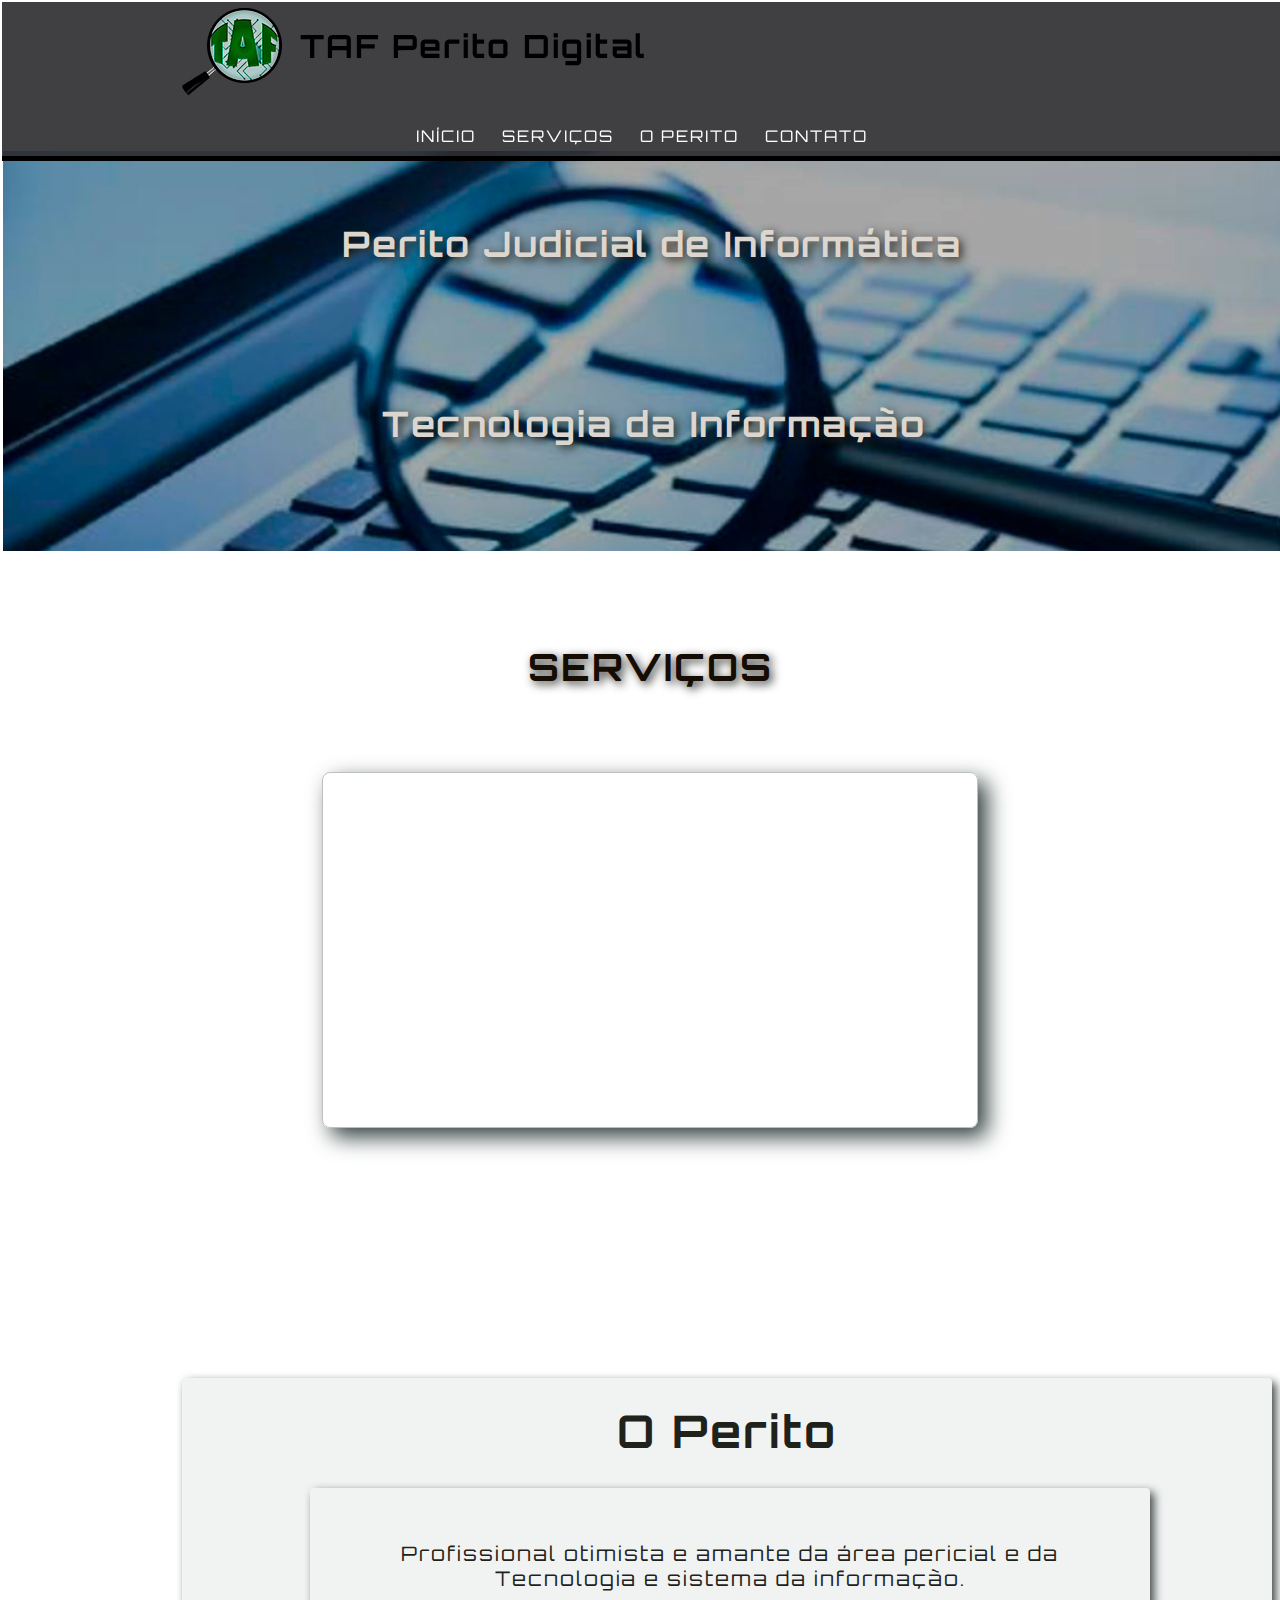
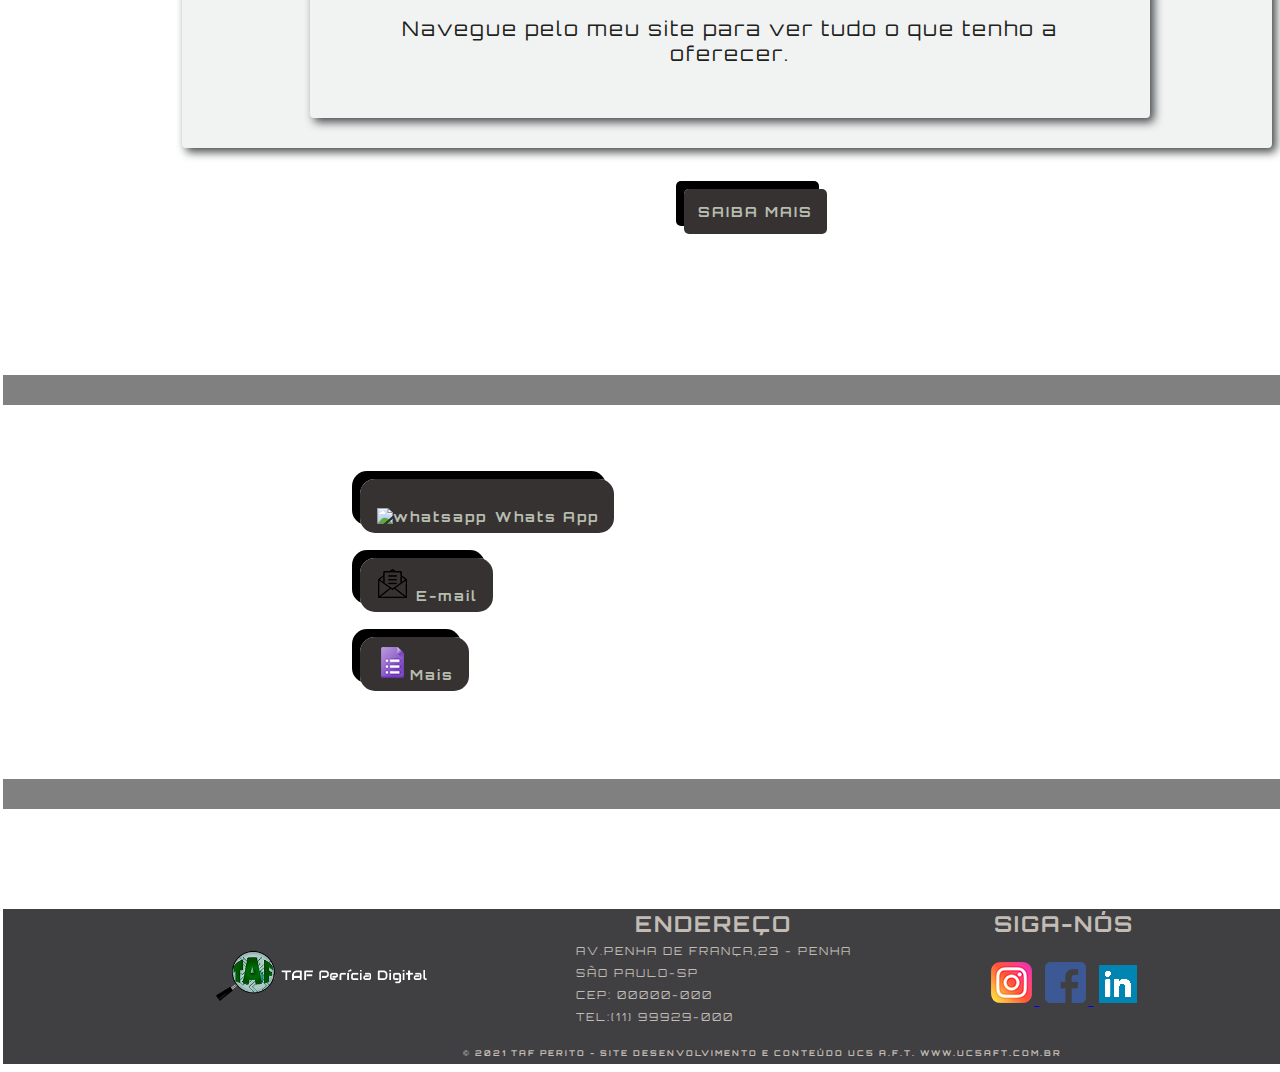
==== taf-perito-uc5/index.html @ 172da334 "Add files via upload" ====
<!DOCTYPE html>
<html lang="pt-br">
<head>
    <meta charset="UTF-8">
    <meta http-equiv="X-UA-Compatible" content="IE=edge">
    <meta name="viewport" content="width=device-width, initial-scale=1.0">
    <title>TAF Página Inicial</title>
    <link rel= "stylesheet" href= "css/estilo.css">

    <link rel="shortcut icon" href="imagens/favicon-fat.png" type="image/png">

    <link rel="stylesheet" href="css/colocando-slide-com-keyframe.css">


<!-- fonte orbitron coletada do google fonts  -->
    <style>
        @import url('https://fonts.googleapis.com/css2?family=Orbitron:wght@600&display=swap');
       
    </style>



</head>
<body id="topo">

<!-- CABEÇALHO -->

<!-- Logo, estou usando um 'id' para o logo junto com o menu para seguir facilmente na configuração do fundo e facilitar que fique fixo quando houver rolagem da pagina.-->

<header>
    <!--  cabeçalho    -->
    <nav id="menu">

            <h1 class="o-perito">
                <a href="#topo">
                <img src="imagens/logo-fat2.png" alt="Logo com simbolo FAT"></a>TAF Perito Digital
            </h1>

    
            
    <!-- Menu , usei listas não ordenadas, -->
    
        <ul>
            <li><a href="index.html"> início</a></li>

            <li><a href="servicos.html">serviços</a></li>
        
            <li><a href="o-perito.html">o perito</a></li>
        
            <li><a href="contato.html">contato</a></li>
        
        </ul>
    </nav>
</header>
<!-- FIM  DO   CABEÇALHO  -->



<!--  INICO DO COTEÚDO  -->

<!-- Vou usar a tab section para alinhar a margem do cabeçalho para que ele não fique no top por baixo do cabeçalho -->
 

<main>
    <section class="content"> 

<!-- Capa site contedo a foto -->
<!--  CAPA, CONTEM IMAGEM COM DOIS TITULOS, acredito que terei que agrupar os titulos  e a imagem sera um backgraund (fundo dela) ou fortamatar no photoshop uma imagem com o texto -->


        <div class="capa"></div>

        <div class="texto-capa"> 
            <h1> Perito Judicial de Informática </h1>
            <h2> Tecnologia da Informação </h2>
        </div>



<!-- SERVIÇOS -  ILUSTRAÇÃO COM LINK PARA PAGINA-->
<!-- pretendo colocar slider ao invez de um gif animado por isso ja coloquei class="slider" -->
<article class="slider">  
    <nav >
     <!-- SEVIÇOS - APENAS RESUMO , com link para pagina Serviços-->
        <div class="servicos">
            <h2> 
                <a href="servicos.html"> Serviços </a>  
            </h2>    

            <!-- <p class="serviços"><img src="imagens/meu-video.gif" alt="Gif das imagens dos serviços"> </p> -->

            <!-- vou usar a forma abaixo com fotos a imagem acima nao vou usar  -->

<!-- TENTAR COLOCAR AS FOTOS EM CAIXA NO FIGURE PARA AUMENTAR ELAS -->

            <h3 Class="galeria">

               <img class="foto" src="imagens.para.slide/1-analise-de-malwares-software.png" alt="serviço1">
               
               <img class="foto" src="imagens.para.slide/2-assistente-tec.png" alt="serviço1">
               
               <img class="foto" src="imagens.para.slide/3-ciber-crimes.png" alt="serviço1">

               <img class="foto" src="imagens.para.slide/5--laudos.png" alt="serviço1">
                                          
            </h3>
                

        </div>
    </nav>
</article>



<!-- O PERITO - PEQUENO RESUMO DA PAGINA- COM LINK PARA PAGINA -->
<article class="resumo-operito"> 

        <div id="perito">
			           
            <h2> O Perito </h2>
                <p>Profissional otimista e amante da área pericial e da Tecnologia e sistema da informação. <br> <br> Navegue pelo meu site para ver tudo o que tenho a oferecer.</p>
            

             <h3>
                <a href="o-perito.html">saiba mais</a> 
             </h3>

        </div>
</article>



<!-- CONTATO - PEQUENO INFORMATIVO - COM LINK PARA PAGINA-->
<article class="contato">
    
        <nav>
            
            <div class="grupo-contato"> 

                <section>
                    <h2>
                        <a href="https://api.whatsapp.com/send?phone=5511992755114&text=Ol%C3%A1!%20Quero%20te%20contratar!" target="_blank"> <img src="imagens/whatsapp-icone.png" alt="whatsapp"> Whats App</a>
                    </h2>
                </section>

                
                <section>
                    <h2>
                        <a href="mailto:tatyana.mesquita@gmail.com?subject=Hello%20again"> <img src="imagens/email.png" alt="email"> E-mail </a>
                    </h2>
                </section>
                
                <section>
                    <h2>
                         <a href="contato.html"> <img src="imagens/formulario.png" alt="formulario">Mais</a>
                    </h2>
                </section>

            </div>
        </nav>
</article>





<!-- rodapé -->

<footer>

    <!-- outra opção para o logo <div class="rodape">   
    
                <section class="logorodape">
                    <h1>    
                        <a href="#index.html">
                            <img class="logorodape" src="imagens/logofat.png" alt="Logo com nome e simbolo FAT"> </a>
                    </h1>

                    <h2> FAT Perito Digital </h2>

                </section> -->
                
    <div class="rodape">   
    
     <h1 class="logorodape">
        
        <a href="#index.html">
            <img src="imagens/logo-imagem-nome-branco.png" alt="Logo com nome e simbolo FAT"></a>
    </h1>

            

                <section class="endereco">
                  
                    <h1>endereço</h1>
                        <p> Av.penha de frança,23 - Penha </p> 
                        <p>São Paulo-SP </p>  
                        <p> CEP: 00000-000 </p>
                        <p> Tel:(11) 99929-000</p>
                    
                </section>

           
        

            <!-- <aside> para usar nas partes de redes sociais,  -->

                <aside class="rede-social">
                
                    <h1>Siga-nós</h1>

                        <a href="#api-instagram"> <img src="imagens/instagram.png" alt=""> </a>
                            
                        <a href="#apei-facebook"> <img src="imagens/facebook.png" alt=""> </a>
                                        
                        <a href="#api-likendin"> <img src="imagens/linkedin.png" alt=""></a>
               
                </aside>
    </div>   
<h2>© 2021 TAF Perito - Site Desenvolvimento e conteúdo UC5 A.F.T. www.uc5aft.com.br</h2>

</footer>





    </section>

</main>

</body>
</html>
---- taf-perito-uc5/css/estilo.css ----
@import url('https://fonts.googleapis.com/css2?family=Orbitron:wght@600&display=swap');

/* todos os elementos/seletores usarão a regra abaixo */
/* INICIO DO CABEÇALHO */
* { margin: 0 auto;
    left: 0;
    padding: 2px;
    font-family: 'Orbitron', sans-serif;
    letter-spacing: 2px;    
}

/* para tirar barra de rolagem  html{ overflow-x:hidden; e para navegação do link interno suavizar usar scroll-behavior: smooth; } */
html{ 
    overflow-x:hidden;
    scroll-behavior: smooth;
}
img { max-width: 100%;}


/* seletor classe, usei no alinhamento do logo   .alinhar {margin-left: 160px;} */

header img {
        position: absolute;
        margin-top: -25px;
        margin-left: 180px;
        font-size: 20px;
        max-width: 100%;
       
}

header h1 {
    text-align:left;
    margin-left: 290px;
    margin-top: 20px;
    /* display: flex; */
}


#menu { background-color: rgba(45, 45, 48, 0.911);
        border-bottom: solid black 5px;
        /* display: flex; */
        
        
}

#menu ul {
    max-width: 800px;
    list-style: none;
    padding: 0;
    text-align: center; 
    margin-top: 50px;
   
}


/* usei display: inline  - para que todos o filhos (il) fiquei na mesma linha horizontalmente  */
#menu ul li {
    display: inline;
    
}


/* display: inline-block para quando clicar no menu toda area da em volta da palavra seja "clicavel" para não precisar clicar precisamente em cima da palavra, mas um pouquiho a baixo ou em cima,  e transition tempo da transição da cor ao passar o mouse pelos menu e */
#menu ul li a {
    color: #FFF;
    padding: 8px;
    display: inline-block;
    text-decoration: none;
    transition: background .4s;
    text-transform: uppercase;
   
}


/* usei aqui o background-color para quando passar o mouse trocar a cor, ou seja formatação de interação com o link: hover - pseudo-classe de passar o mause*/
#menu ul li a:hover {
    background-color: rgb(24, 139, 233);
}


/* Tornamos o cabeçalho fixo, posicionado completamente
    na parte de cima, e mantendo sua largura em 100% */
header {
    position: fixed;
    width: 100%;
    top: 0;
    z-index: 1000;
}
/* FIM DO CABEÇALHO */


/* usando este seletor para alinhar a margem do conteudo para que ele não fique no top divido o cabeçalho ter ficado fixo e fora do conteúdo*/
.content{
    margin-top: 160px;
    margin-left: 20px;
}


/* INICIO CAPA */
/* REGRA PARA A DIV CONTAINER SELETOR CLASSE --> */

.capa {
    /* position: absolute; */
    background-image: url(../imagens/capa1reduzida.png);
    background-size: cover;
    padding: 200px;
    margin-left: -25px;
    margin-right: -200px;
    margin-top: -17px;
    max-width: 100%;
}


.texto-capa h1 { 
    position: absolute;
    color: rgb(221, 214, 207);
    text-shadow: rgb(30, 34, 27) 3px 3px 10px;
    text-align: center;
    /* line-height: 30px; */
    padding-right: 45px; 
    font-size: 35px;
    font-family: 'Orbitron', sans-serif;
    top: 220px;
    margin-left: 340px;
    display: flex;
}

.texto-capa h2 {
    position: absolute;
    color: rgb(221, 214, 207);
    text-shadow: rgb(30, 34, 27) 3px 3px 10px;
    text-align: center;
    /* line-height: 30px; */
    padding-right: 45px; 
    font-size: 35px;
    font-family: 'Orbitron', sans-serif;
    top: 400px;
    margin-left: 380px;
    display: flex;
}

/* PAG.INICIAL INDEX - CONTEÚDO : RESUMO SERVIÇOS */

/* ao passar o mouse causa uma sombra na cor espolhida */
.servicos h2 a:hover { background-color: rgb(134, 134, 196);}

/* display : inline faz com que ao passar o mouse o elemento não fica dançando */
.servicos h2 a {
    display: inline;
    text-decoration: none;
    color: rgb(21, 12, 3);
    text-shadow: rgb(44, 46, 42) 3px 3px 10px;
    text-align: center;
    line-height: 35px;
    text-decoration: none;
}

.servicos  { 
    text-align: center;
    margin-top: 80px;
    font-size: 25px;
    font-family: 'Orbitron', sans-serif;
    text-transform: uppercase;
}

.slider  {
    margin-bottom: 100px;
}

/* o slider das foto estam no arquivo css  imagens-slide-com-keyframe.css */

/* PAG.INICIAL INDEX- CONTEUDO : RESUMO O PERITO */

#perito h2, #perito p {
    background-color: rgb(241, 243, 243);
    background-position: center;
    border-radius: 4px;
    box-shadow: rgb(65, 71, 71) 4px 4px 10px;
    color: rgb(211, 192, 192);
    text-align: center;
    color: rgb(30, 34, 27);
    margin-top: 60px;
   
}
    /* vou usar o padding separado para o h2 e p */
#perito h2 {
    padding: 25px;
    font-size: 45px;
    height: 320px;
    width: 1040px;
    margin-left: 150px;
    margin-right: 100px;
}
    
#perito p {
    padding: 40px;
    margin-top: -260px;
    /* margin: bottom 50px; */
    font-size: 20px;
    position: absolute;
    height: 150px;
    width: 760px;
    align-content: center;
    margin-left: 310px;
    margin-right: 200px;
}

/* BOTÃO SAIBA MAIS : */
#perito h3 {
        margin-top: 40px;
        margin-bottom: 150px;
        padding-top: 10px;  
        height: 40px;
        width: 150px;
        text-transform: uppercase;
        font-weight: bold;
        margin-left: 650px;
}


#perito a {
      text-decoration: none;
      color: rgb(182, 189, 176);
      background-color: rgb(54, 50, 50);
      padding: 14px;
      border-radius: 5px;
      font-size: 14px;
      box-shadow: black -8px -8px -0;
}


#perito a:hover {
    background-color: rgb(1, 6, 10);
    cursor: pointer;
}


/* Fim do conteudo resuo O Perito da pg inicial */

/* PAG.INICIAL INDEX- CONTEUDO : contato */


/* FORMATANDO A IMAGEM DO FUNDO */
.contato {
        background-image: url(../imagens/office-865091_1280.jpg);
        background-size: cover;
        background-position: center;
        border-top: solid gray 30px;
        border-bottom: solid gray 30px;
        padding:70px;
        margin-left: -25px;
        margin-right: -200px;
        margin-top: -19px;
        margin-bottom: 100px;
        display: flex;
}

/* FORMATANDO OS BOTÕES DE CONTATO */
.grupo-contato a { 
    text-decoration: none;
    color: rgb(182, 189, 176);
    background-color: rgb(54, 50, 50);
    padding: 15px; 
    padding-top: 29px;
    padding-bottom: 8px;
    border-radius: 15px;
    font-size: 14px;
    box-shadow: black -8px -8px -0;
}

.grupo-contato a:hover {
    background-color: rgb(159, 209, 159);
    cursor: pointer;
    color: black;
}

/* os justify-content não funcionaram */
.grupo-contato {
    display: flex;
    justify-content: left;
    flex-wrap: wrap;
    margin-left: -500px;
}


.grupo-contato section {
    width: 50%;
    margin-top: 15px;
    margin-bottom: 15px;
    
}
/* FIM DO RESUMO DE CONTATOS LINKADOS */


/* FOrmatação RODAPÉ */

footer {
    background-color: rgba(45, 45, 48, 0.911);
    margin-top: 30px;
    margin-bottom: 0;
    margin-left: -25px;
    margin-right: -250px;
    color: rgb(194, 188, 181);
    text-transform: uppercase;
    font-size: 11px;
    line-height: 18px;
    padding: 0;

}


.logorodape img {
    width: 220px;
    margin-top: 30px;
    /* position: absolute; */
    /* margin-left: 180px;
    margin-bottom: 0; */ 
}

.endereco  h1 {
   text-align: center;
   margin-bottom: 5px;
}



.rede-social h1 {
    text-align: center;
    margin-bottom: 25px;
    justify-content: space-between;
}


.rodape {
    display: flex;
    flex-wrap: wrap;
    margin-left: 140px;
    align-content: space-between;
    width: 70%;
}


footer h2 {
    font-size: 8px;
    margin-top: 10px;
    text-align: center;
}


/* PAGINA SERVIÇOS */

/* formatação da capa  imagem inicio */




/* REGRA PARA A DIV CONTAINER SELETOR CLASSE --> */

.capa-servico {
    /* position: absolute; */
    background-image: url(../imgens-servicos/foto_servi_os.png);
    background-size: cover;
    background-attachment: fixed;
    padding-bottom: 150px;
    padding-top: 90px;
    margin-left: -25px;
    margin-right: -200px;
    margin-top: -17px;
}


.texto-servico h1 { 
    position: absolute;
    color: rgb(221, 214, 207);
    text-shadow: rgb(30, 34, 27) 3px 3px 10px;
    text-align: center;
    text-shadow: black 3px 3px 0px;
    padding-right: 45px; 
    font-size: 50px;
    font-family: 'Orbitron', sans-serif;
    top: 230px;
    margin-left: 640px;
    display: flex;
    justify-content: center;
}

/* formatação das imagens dos seviços e suas descriçoes */



.servicos-pg img {
    position: relative;
    margin-top: 10px;
    margin-left: 90px;
    text-align: left;
    max-width: 100%;
    width: 300px;
    max-width: 100%;
    
}

.servicos-pg figcaption {
    position:absolute;
    margin-top: -150px;
    margin-right: 200px;
    margin-left:485px;
    text-align: center;
    font-family: Orbitron;
    font-size: 18px;
    color:darkseagreen;
    letter-spacing: 3px;
}

/* FIM DAS CONFIGURAÇÕES DA PAGINA SERVIÇOS */



/* /* inicio PAGINA O PERITO */


.operito {
      color: rgb(173, 104, 46);
      text-shadow: rgb(58, 63, 52) 2px 2px 10px;
      text-align:center;
      padding: 10px;
      font-size: 50px;
      margin-bottom: 30px;
}


/* 1a imagem da pagian cyber security */

.centralizada-perito {
    text-align: center;
    padding: 10px;
    margin-bottom: 20px;
   }

.centralizada-perito img{
    box-shadow: dimgray -6px -6px 9px;
}


/* PERITO - TEXTO APOS A PRIMEIRA IMAGEM */
.perito, .perito2 {
    text-align:justify;
    font-size: 20px;
    display: block;
    padding: 20px;
    margin-left: 100px;
    margin-right: 100px;
    border: solid rgb(237, 246, 247) 1px;
    border-radius: 6px;
    box-shadow: rgb(12, 54, 54)  4px 4px 6px;
    line-height: 32px;
}

.perito2 {
    margin-top: 30px;
    margin-bottom: 80px;
}

/* OPERITO-IMG É A SEGUNDA IMAGEM */
.operito-img {
    margin-left: 200px;
    margin-top: 50px;
 }

.marque-reuniao {
    text-align: right;
    margin-top: -40px;
    margin-bottom: 120px;
    padding-top: 25px;
    margin-right: 50px;
    background-color: rgb(27, 18, 18);
    width: 250px;
    height: 40px;
    border-radius: 30px;
    
}

.marque-reuniao a  {
    text-decoration: none;
    color: rgb(192, 236, 148);
    background-color: rgb(27, 18, 18);
    padding: 8px;
    border-radius: 5px;
    font-weight: bold;
    font-size: 14px;
}

.marque-reuniao  a:hover, p a:focus {
        background-color: rgb(85, 104, 139);
        color: white;
}








/* FORMATANDO A PAGINA  CONTATO*/

#contato-formulario {
        background-image: url(../imgens-servicos/computer_893258_1920_1.png);
        background-size: cover;
        background-attachment: fixed;
}



.contato-formulario {
    background-color: rgba(255, 255, 255, 0.432);
    width: 700px;
    height:640px;
} 


input {
    height: 30px;
}


textarea {
    height: 200px;
}



input, textarea {
    border: solid 2px;
    width: 100%;
    padding: 4px;
    font-size: 0.9rem;
    padding-top: 7px;
    display: flex;
    justify-content: center;
    border-radius:4px;
    -moz-animation:4px;
    -webkit-border-radius:4px;
    box-shadow:rgb(34, 34, 20) 4px 4px 10px;

}

label { font-size: .7rem;}


button {
    border: none;
    background-color: black;
    color: white;
    font-weight: bold;
    padding: 10px;
}

button:hover, button:focus {
    background-color: rgb(32, 32, 41);
    cursor: pointer;  /*altera o curso do mouse */
}
---- taf-perito-uc5/css/colocando-slide-com-keyframe.css ----
/* ao passar o mouse causa uma sombra na cor escolhida
.serviços h2 a:hover {
    background-color: rgb(134, 134, 196);
}

/* display : inline faz com que ao passar o mouse o elemento não fica dançando */
/* .serviços h2 a {
    display: inline;
    text-decoration: none;
} .serviços {
    text-align: center;
}
*/ 


.galeria {
	margin: 80px auto; 
	width: 650px;
	height: 350px;
	position: relative;
	overflow: hidden;
	max-width: 100%;
	border: solid rgb(190, 191, 194) 1px;
	border-radius: 8px;
	box-shadow: rgb(50, 63, 63) 9px 9px 22px;
}

.foto {
	position: absolute; 
	opacity: 0;
	animation-name: animacao;
	animation-duration: 25s;
	animation-iteration-count: infinite;
}

/* para criar delay: */
.foto:nth-child(1){
	}
.foto:nth-child(2) {animation-delay: 5s;}

.foto:nth-child(3) {animation-delay: 10s;}

.foto:nth-child(4) {animation-delay:15s;}


@keyframes animacao {
	25% {opacity:1;
	transform: scale (1.1, 1.1);

	50% {opacity: 0;}
}
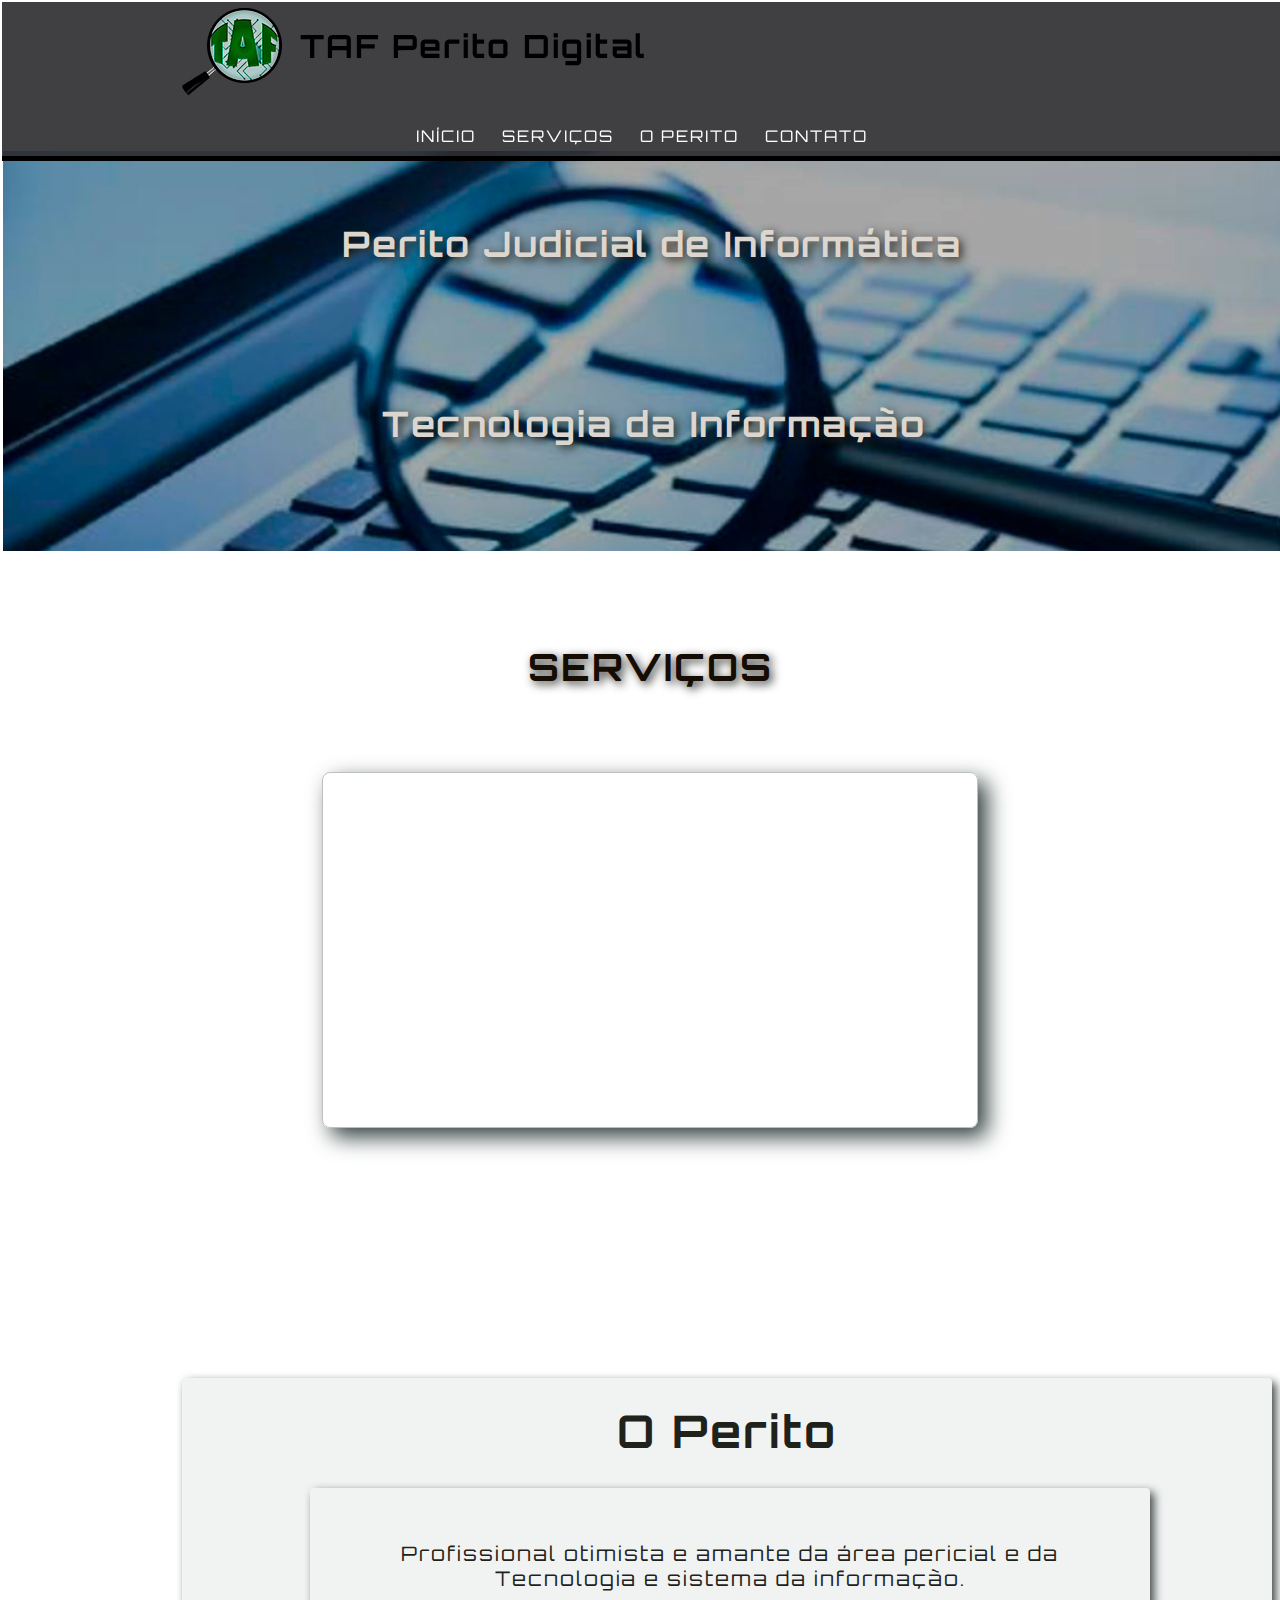
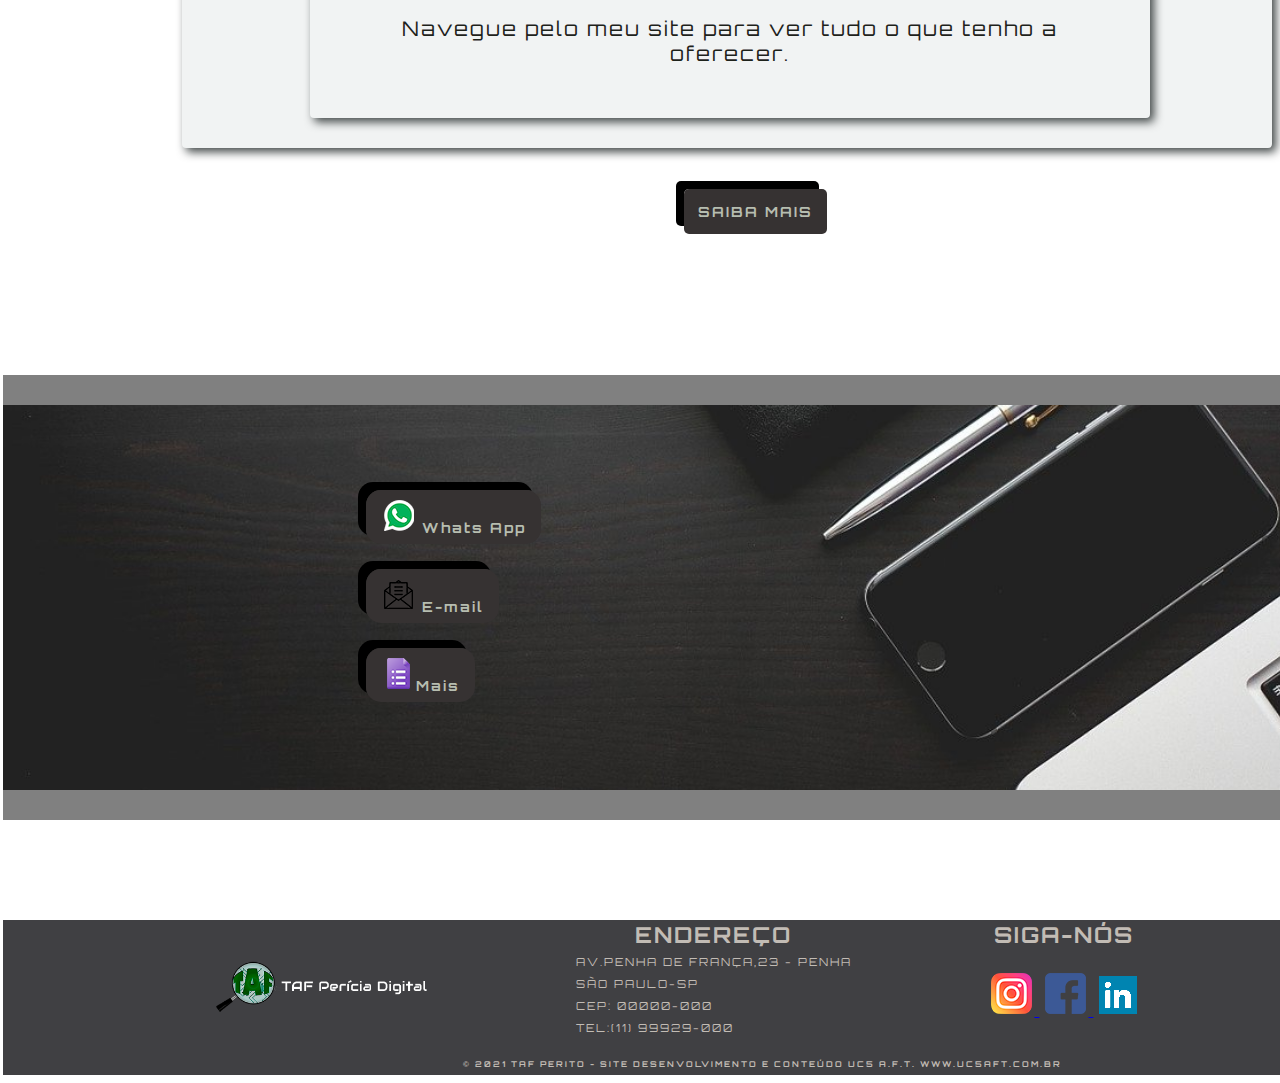
==== commit 22b730b5: "Add files via upload" ====
--- a/taf-perito-uc5/index.html
+++ b/taf-perito-uc5/index.html
@@ -95,13 +95,13 @@
 
             <h3 Class="galeria">
 
-               <img class="foto" src="imagens.para.slide/1-analise-de-malwares-software.png" alt="serviço1">
+               <img class="foto" src="imagens-para-slide/1-analise-de-malwares-software.png" alt="serviço1">
                
-               <img class="foto" src="imagens.para.slide/2-assistente-tec.png" alt="serviço1">
+               <img class="foto" src="imagens-para-slide/2-assistente-tec.png" alt="serviço1">
                
-               <img class="foto" src="imagens.para.slide/3-ciber-crimes.png" alt="serviço1">
-
-               <img class="foto" src="imagens.para.slide/5--laudos.png" alt="serviço1">
+               <img class="foto" src="imagens-para-slide/3-ciber-crimes.png" alt="serviço1">
+
+               <img class="foto" src="imagens-para-slide/5--laudos.png" alt="serviço1">
                                           
             </h3>
                 
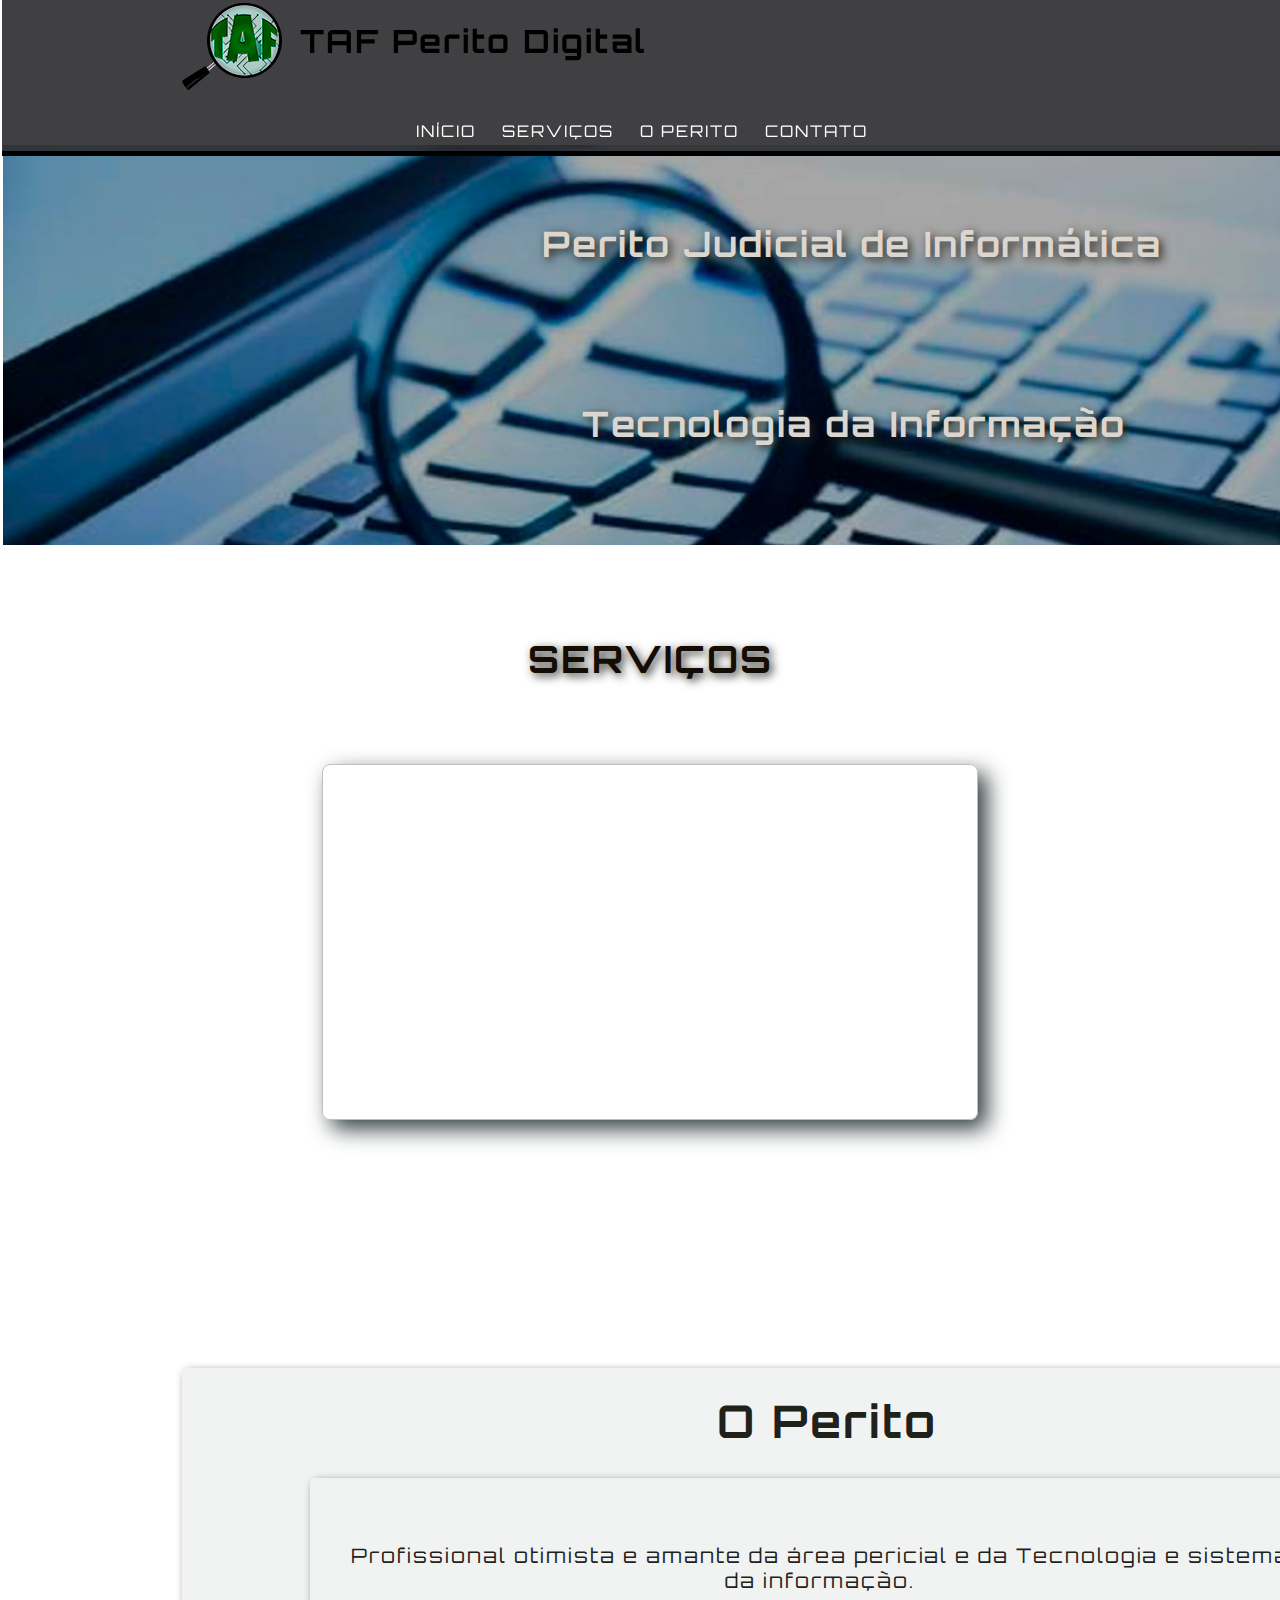
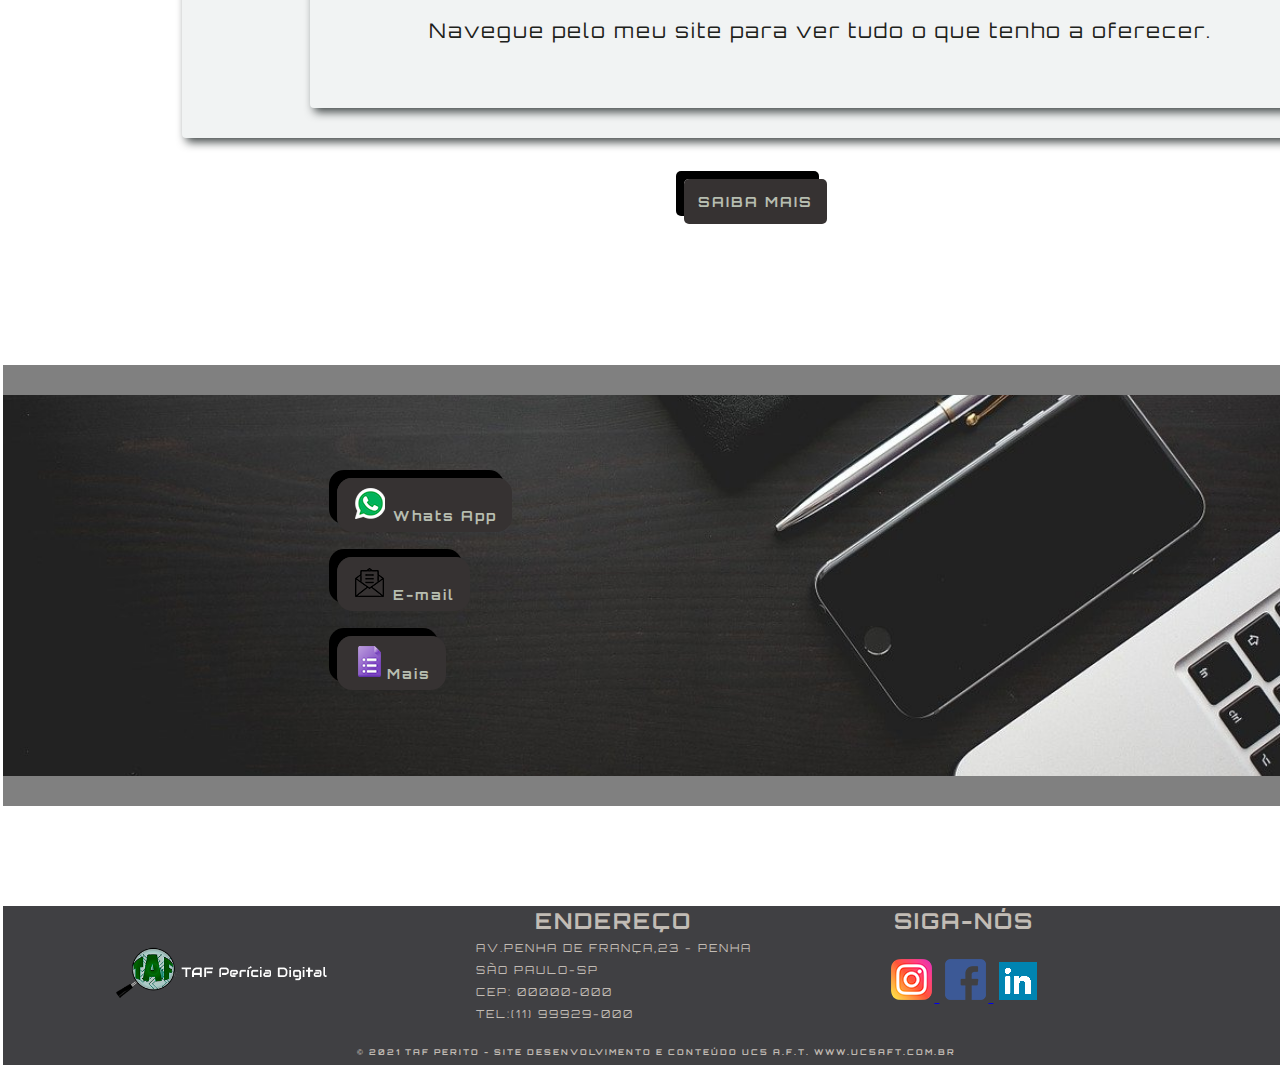
==== commit 17bc74b5: "Add files via upload" ====
--- a/taf-perito-uc5/index.html
+++ b/taf-perito-uc5/index.html
@@ -6,18 +6,14 @@
     <meta name="viewport" content="width=device-width, initial-scale=1.0">
     <title>TAF Página Inicial</title>
     <link rel= "stylesheet" href= "css/estilo.css">
+    <link rel="stylesheet" href="css/colocando-slide-com-keyframe.css">
 
     <link rel="shortcut icon" href="imagens/favicon-fat.png" type="image/png">
-
-    <link rel="stylesheet" href="css/colocando-slide-com-keyframe.css">
-
 
 <!-- fonte orbitron coletada do google fonts  -->
     <style>
         @import url('https://fonts.googleapis.com/css2?family=Orbitron:wght@600&display=swap');
-       
     </style>
-
 
 
 </head>
@@ -80,16 +76,14 @@
 <!-- SERVIÇOS -  ILUSTRAÇÃO COM LINK PARA PAGINA-->
 <!-- pretendo colocar slider ao invez de um gif animado por isso ja coloquei class="slider" -->
 <article class="slider">  
-    <nav >
+   
      <!-- SEVIÇOS - APENAS RESUMO , com link para pagina Serviços-->
         <div class="servicos">
             <h2> 
                 <a href="servicos.html"> Serviços </a>  
             </h2>    
 
-            <!-- <p class="serviços"><img src="imagens/meu-video.gif" alt="Gif das imagens dos serviços"> </p> -->
-
-            <!-- vou usar a forma abaixo com fotos a imagem acima nao vou usar  -->
+          <!-- vou usar a forma abaixo com fotos   -->
 
 <!-- TENTAR COLOCAR AS FOTOS EM CAIXA NO FIGURE PARA AUMENTAR ELAS -->
 
@@ -104,10 +98,8 @@
                <img class="foto" src="imagens-para-slide/5--laudos.png" alt="serviço1">
                                           
             </h3>
-                
-
         </div>
-    </nav>
+   
 </article>
 
 
@@ -133,8 +125,6 @@
 <!-- CONTATO - PEQUENO INFORMATIVO - COM LINK PARA PAGINA-->
 <article class="contato">
     
-        <nav>
-            
             <div class="grupo-contato"> 
 
                 <section>
@@ -157,7 +147,7 @@
                 </section>
 
             </div>
-        </nav>
+        
 </article>
 
 
@@ -182,11 +172,11 @@
                 
     <div class="rodape">   
     
-     <h1 class="logorodape">
-        
-        <a href="#index.html">
-            <img src="imagens/logo-imagem-nome-branco.png" alt="Logo com nome e simbolo FAT"></a>
-    </h1>
+        <h1 class="logorodape">
+            
+            <a href="#index.html">
+                <img src="imagens/logo-imagem-nome-branco.png" alt="Logo com nome e simbolo FAT"></a>
+        </h1>
 
             
 
--- a/taf-perito-uc5/css/estilo.css
+++ b/taf-perito-uc5/css/estilo.css
@@ -25,7 +25,6 @@
         margin-left: 180px;
         font-size: 20px;
         max-width: 100%;
-       
 }
 
 header h1 {
@@ -38,9 +37,7 @@
 
 #menu { background-color: rgba(45, 45, 48, 0.911);
         border-bottom: solid black 5px;
-        /* display: flex; */
-        
-        
+        /* display: flex; */   
 }
 
 #menu ul {
@@ -85,6 +82,7 @@
     width: 100%;
     top: 0;
     z-index: 1000;
+    margin-top: -5px;  /*usei essa medida para o menu e tudo nele ficar bem encostado no topo*/
 }
 /* FIM DO CABEÇALHO */
 
@@ -100,14 +98,14 @@
 /* REGRA PARA A DIV CONTAINER SELETOR CLASSE --> */
 
 .capa {
-    /* position: absolute; */
+    position:relative;
     background-image: url(../imagens/capa1reduzida.png);
     background-size: cover;
     padding: 200px;
     margin-left: -25px;
     margin-right: -200px;
-    margin-top: -17px;
-    max-width: 100%;
+    margin-top: -23px;
+
 }
 
 
@@ -121,7 +119,7 @@
     font-size: 35px;
     font-family: 'Orbitron', sans-serif;
     top: 220px;
-    margin-left: 340px;
+    margin-left: 540px;
     display: flex;
 }
 
@@ -135,7 +133,7 @@
     font-size: 35px;
     font-family: 'Orbitron', sans-serif;
     top: 400px;
-    margin-left: 380px;
+    margin-left: 580px;
     display: flex;
 }
 
@@ -161,33 +159,40 @@
     font-size: 25px;
     font-family: 'Orbitron', sans-serif;
     text-transform: uppercase;
-}
+   }
 
 .slider  {
     margin-bottom: 100px;
-}
+    }
 
 /* o slider das foto estam no arquivo css  imagens-slide-com-keyframe.css */
 
 /* PAG.INICIAL INDEX- CONTEUDO : RESUMO O PERITO */
+
+.resumo-operito {
+    /* min-width: 100%; */
+
+}
+
 
 #perito h2, #perito p {
     background-color: rgb(241, 243, 243);
-    background-position: center;
+    /* background-position: relative; */
     border-radius: 4px;
     box-shadow: rgb(65, 71, 71) 4px 4px 10px;
     color: rgb(211, 192, 192);
-    text-align: center;
     color: rgb(30, 34, 27);
     margin-top: 60px;
-   
+    text-align: center;
+    width: 100%;
+    height: 100%;
 }
     /* vou usar o padding separado para o h2 e p */
 #perito h2 {
     padding: 25px;
     font-size: 45px;
     height: 320px;
-    width: 1040px;
+    width: 1240px;
     margin-left: 150px;
     margin-right: 100px;
 }
@@ -199,7 +204,7 @@
     font-size: 20px;
     position: absolute;
     height: 150px;
-    width: 760px;
+    width: 940px;
     align-content: center;
     margin-left: 310px;
     margin-right: 200px;
@@ -237,13 +242,13 @@
 
 /* Fim do conteudo resuo O Perito da pg inicial */
 
+
 /* PAG.INICIAL INDEX- CONTEUDO : contato */
-
 
 /* FORMATANDO A IMAGEM DO FUNDO */
 .contato {
-        background-image: url(../imagens/office-865091_1280.jpg);
-        background-size: cover;
+        background-image: url(../imagens/office-865091-1280.jpg);
+        background-size: cover;        
         background-position: center;
         border-top: solid gray 30px;
         border-bottom: solid gray 30px;
@@ -253,9 +258,10 @@
         margin-top: -19px;
         margin-bottom: 100px;
         display: flex;
-}
-
-/* FORMATANDO OS BOTÕES DE CONTATO */
+        max-width: 100%;
+}
+
+/* FORMATANDO OS BOTÕES DE CONTATO pagina HOME */
 .grupo-contato a { 
     text-decoration: none;
     color: rgb(182, 189, 176);
@@ -279,7 +285,7 @@
     display: flex;
     justify-content: left;
     flex-wrap: wrap;
-    margin-left: -500px;
+    margin-left: 150px;
 }
 
 
@@ -334,7 +340,7 @@
 .rodape {
     display: flex;
     flex-wrap: wrap;
-    margin-left: 140px;
+    margin-left: 40px;
     align-content: space-between;
     width: 70%;
 }
@@ -343,9 +349,11 @@
 footer h2 {
     font-size: 8px;
     margin-top: 10px;
-    text-align: center;
-}
-
+    margin-left: 350px;
+    padding: 4px;
+}
+
+/* fim da formatação da pagina home,incluindo */
 
 /* PAGINA SERVIÇOS */
 
@@ -358,14 +366,14 @@
 
 .capa-servico {
     /* position: absolute; */
-    background-image: url(../imgens-servicos/foto_servi_os.png);
+    background-image: url(../imgens-servicos/foto-servico.png);
     background-size: cover;
     background-attachment: fixed;
     padding-bottom: 150px;
     padding-top: 90px;
     margin-left: -25px;
     margin-right: -200px;
-    margin-top: -17px;
+    margin-top: -23px;
 }
 
 
@@ -379,7 +387,7 @@
     font-size: 50px;
     font-family: 'Orbitron', sans-serif;
     top: 230px;
-    margin-left: 640px;
+    margin-left: 130px;
     display: flex;
     justify-content: center;
 }
@@ -395,21 +403,70 @@
     text-align: left;
     max-width: 100%;
     width: 300px;
-    max-width: 100%;
-    
 }
 
 .servicos-pg figcaption {
-    position:absolute;
+    position: absolute;
     margin-top: -150px;
     margin-right: 200px;
-    margin-left:485px;
-    text-align: center;
+    margin-left: 485px;
+    /* text-align: center; */
     font-family: Orbitron;
-    font-size: 18px;
-    color:darkseagreen;
+    font-size: 16px;
+    color:rgb(0, 5, 0);
     letter-spacing: 3px;
 }
+
+/* FIM DA FORMATAÇÃO PAGINA SERVIÇOS */
+
+
+
+/* FORMATAÇÃO PARA DEIXAR RESPONSIVA A PAGINHA SERVIÇOS */
+
+/* PARA TELAS CONFORME ABAIXO, ALTERAR APOSIÇÃO DO TITULO E IMAGEM CONFORME A BAIXO/ */
+
+@media screen and (max-width: 991px){
+
+.servicos-pg figcaption {
+	margin-left: -2%;
+	position: relative;
+	margin-top:10px;
+    margin-right: 10%;
+    
+	
+}
+.servicos-pg img {
+    margin-left: -1%;
+}
+
+.servicos-pg  {
+    display: flex;
+    justify-content: space-between;
+    flex-wrap: wrap;
+}
+
+
+.servicos-pg figure, .servicos-pg figcaption { 
+    width: 49%;
+    margin-top: 5px;
+    margin-bottom: 5px;}
+}
+
+@media screen and (max-width: 889px){
+.servicos-pg figcaption {
+    font-size: 15px;}
+}
+
+
+@media screen and (max-width: 862px){
+    .capa-servico {margin-top: -50px;}
+}
+
+@media screen and (max-width: 730px){
+    .capa-servico {margin-top: -71px;}
+}
+
+
 
 /* FIM DAS CONFIGURAÇÕES DA PAGINA SERVIÇOS */
 
@@ -497,51 +554,48 @@
 
 
 
-
-
-
-
 /* FORMATANDO A PAGINA  CONTATO*/
 
 #contato-formulario {
-        background-image: url(../imgens-servicos/computer_893258_1920_1.png);
+        background-image: url(../imgens-servicos/notebook.png);
         background-size: cover;
         background-attachment: fixed;
 }
-
-
 
 .contato-formulario {
     background-color: rgba(255, 255, 255, 0.432);
     width: 700px;
-    height:640px;
+    height: 515px;
+    border: 10px solid rgba(255, 255, 255, 0.164);
+    border-radius: 5px;
+    margin-top: -20px;
 } 
 
 
 input {
-    height: 30px;
+    height: 20px;
+    width: 680px;  /*não esta alterando a largura */
 }
 
 
 textarea {
-    height: 200px;
+    height: 120px;
+    width: 680px; /*não esta alterando a largura */
 }
 
 
 
 input, textarea {
     border: solid 2px;
-    width: 100%;
+    /* width: 100%;  se eu usar essa medida o formulário vaza do backgraund color do fundo dele */
     padding: 4px;
     font-size: 0.9rem;
     padding-top: 7px;
     display: flex;
     justify-content: center;
     border-radius:4px;
-    -moz-animation:4px;
-    -webkit-border-radius:4px;
+    border-radius:4px;
     box-shadow:rgb(34, 34, 20) 4px 4px 10px;
-
 }
 
 label { font-size: .7rem;}
@@ -553,6 +607,7 @@
     color: white;
     font-weight: bold;
     padding: 10px;
+    margin-top: 5px;
 }
 
 button:hover, button:focus {
@@ -560,6 +615,169 @@
     cursor: pointer;  /*altera o curso do mouse */
 } 
 
-
-
-
+/* TORNANDO O SITE RESPONSIVO */
+
+
+/* usaremos media query com as propiedades abaixo  */
+
+@media screen and (max-width: 1079px) {
+    #perito h2 {
+        height: 310px;
+        width: 560px;
+        margin-left: 20%;
+        margin-right: 50px;
+    }
+        
+    #perito p {
+         height: 170px;
+        width: 390px;
+        align-content: center;
+        margin-left: 30%;
+        margin-right: 10%;
+    }
+}
+
+
+@media screen and (max-width: 862px) {
+    #menu {
+        font-size: 14px;
+        max-width: 200%;
+        margin-left: -10px;
+    }
+    #menu ul {
+        margin-top: 35px;
+    }
+    header img {
+        margin-left: 100px;
+        width:12%;
+    }
+
+    header h1 { 
+        margin-left: 28%;
+        text-align: left;
+        font-size: 15px;
+    }
+       
+    .capa {  
+        margin-right: -250px;
+        top: -33px;
+    }
+
+    .texto-capa h1, .texto-capa h2{
+        font-size: 30px;
+        margin-left: 100px;
+        margin-top: -5%;
+    }
+
+    #perito h2 {
+        height: 310px;
+        width: 520px;
+        margin-left: 10%;
+        margin-right: 30%;
+    }
+        
+    #perito p {
+        height: 170px;
+        width: 390px;
+        align-content: center;
+        margin-left: 20%;
+        margin-right: 32%;
+    }
+
+    #perito h3 { margin-left: 290px;}
+
+    .grupo-contato {
+        margin-left: -60px;
+    }
+}
+
+@media screen and (max-width: 730px) {
+        #menu {
+            font-size: 10px;
+            max-width: 200%;
+            margin-left: -40px;
+        }
+        #menu ul {
+            margin-top: 20px;
+        }
+        header img {
+            margin-left: 100px;
+            width:12%;
+        }
+    
+        header h1 { 
+            margin-left: 230px;
+            text-align: left;
+            font-size: 15px;
+        }
+
+        .capa {  
+            margin-right: -250px;
+            top: -50px;
+        }
+
+
+        .texto-capa h1, .texto-capa h2{
+            font-size: 28px;
+            margin-left: 100px;
+            margin-top: -9%;
+        } 
+
+        .rodape {
+            display: flex;
+            flex-wrap: wrap;
+            margin-left: 70px;
+            align-content: space-between;
+            width: 50%;
+        }
+                
+        footer h2 {
+            font-size: 6px;
+            margin-top: 10px;
+            margin-left: 150px;
+            padding: 4px;
+        }
+}
+        
+    
+    
+@media screen and (max-width: 670px) {
+        #perito h2 {
+            height: 310px;
+            width: 500px;
+            margin-left: 2%;
+        }
+            
+        #perito p {
+            height: 170px;
+            width: 390px;
+            margin-left: 13%;
+        }
+
+        footer h2 {margin-left: 40px;}
+} 
+
+
+@media screen and (max-width: 460px){
+    
+    #menu { margin-left: -16px;}
+    
+    header img { top: 34px;   }
+
+    header h1 { margin-left: 180px;}
+
+}
+
+
+
+
+/* TORNADO A PAGINA CONTATO RESPONSIVA */
+
+@media screen and (max-width: 770px) {
+    .contato-formulario, input, textarea {
+            height: 90%;
+            width: 90%;
+        }
+}
+
+
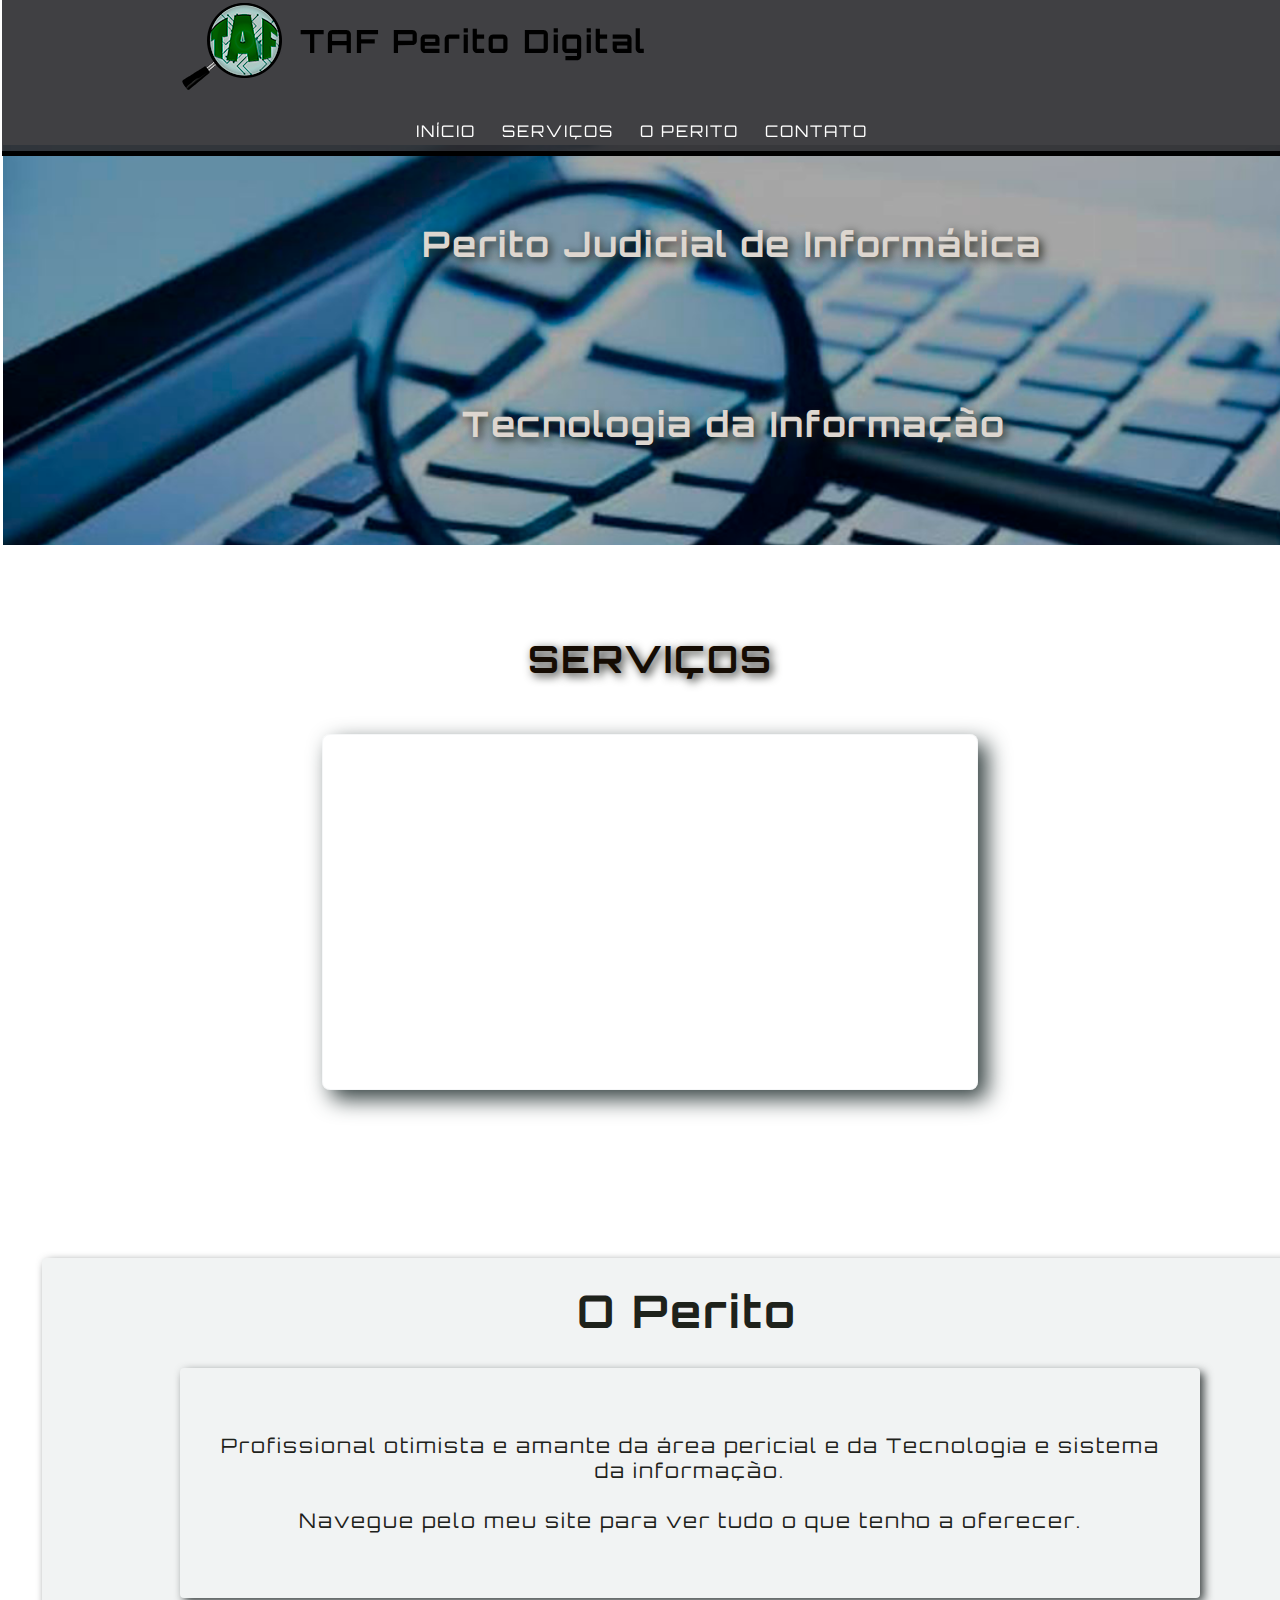
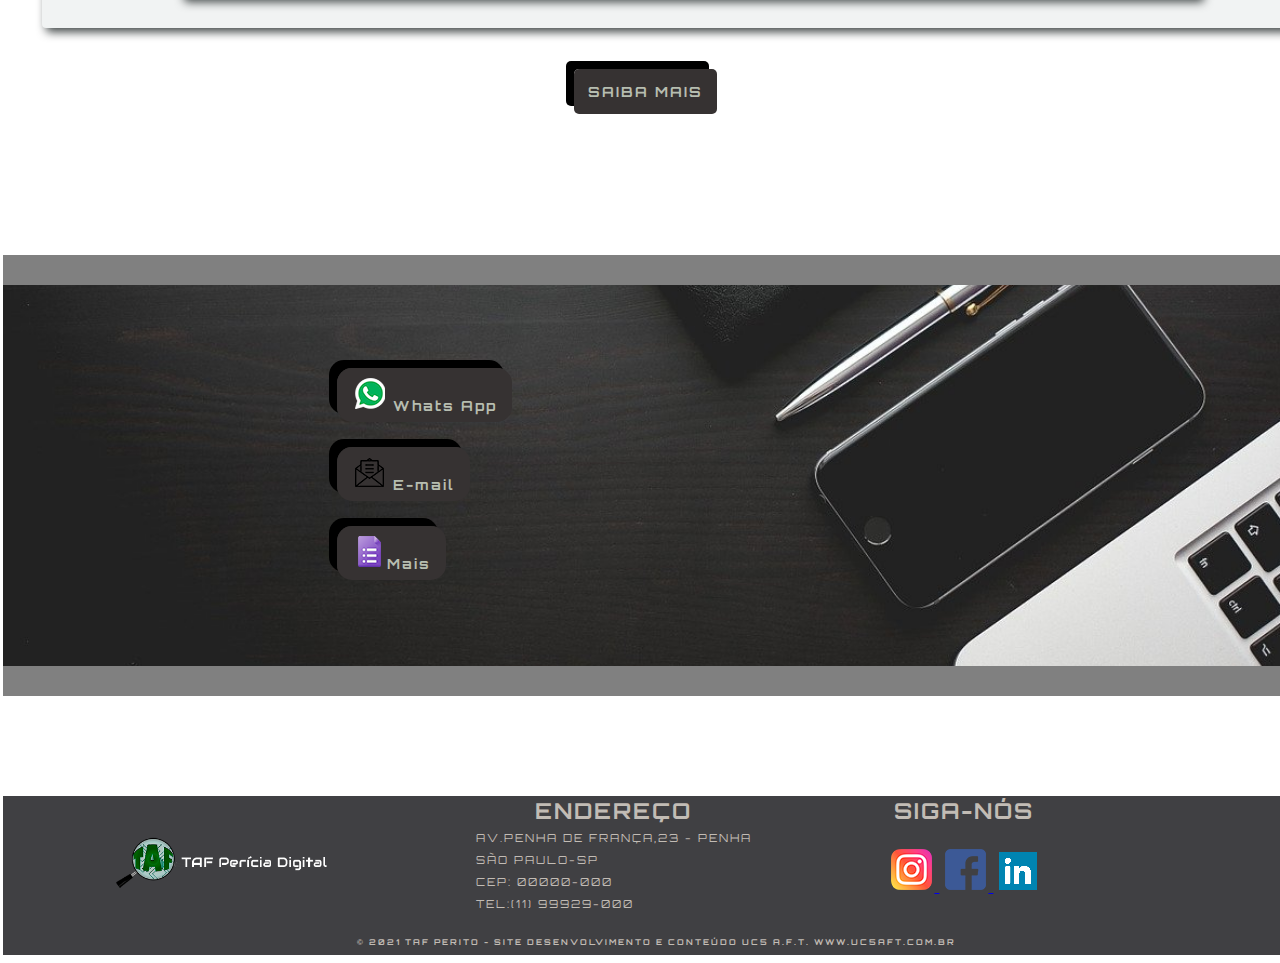
==== commit 6fa59c34: "Add files via upload" ====
--- a/taf-perito-uc5/index.html
+++ b/taf-perito-uc5/index.html
@@ -136,7 +136,7 @@
                 
                 <section>
                     <h2>
-                        <a href="mailto:tatyana.mesquita@gmail.com?subject=Hello%20again"> <img src="imagens/email.png" alt="email"> E-mail </a>
+                        <a href="mailto:tatyana.mesquita@gmail.com"> <img src="imagens/email.png" alt="email"> E-mail </a>
                     </h2>
                 </section>
                 
@@ -149,7 +149,6 @@
             </div>
         
 </article>
-
 
 
 
@@ -207,7 +206,7 @@
                
                 </aside>
     </div>   
-<h2>© 2021 TAF Perito - Site Desenvolvimento e conteúdo UC5 A.F.T. www.uc5aft.com.br</h2>
+                <h2>© 2021 TAF Perito - Site Desenvolvimento e conteúdo UC5 A.F.T. www.uc5aft.com.br</h2>
 
 </footer>
 
--- a/taf-perito-uc5/css/estilo.css
+++ b/taf-perito-uc5/css/estilo.css
@@ -17,7 +17,7 @@
 img { max-width: 100%;}
 
 
-/* seletor classe, usei no alinhamento do logo   .alinhar {margin-left: 160px;} */
+/* seletor classe, usei no alinhamento do logo  com */
 
 header img {
         position: absolute;
@@ -94,7 +94,7 @@
 }
 
 
-/* INICIO CAPA */
+/* PAGINA INICIO CAPA */
 /* REGRA PARA A DIV CONTAINER SELETOR CLASSE --> */
 
 .capa {
@@ -114,12 +114,11 @@
     color: rgb(221, 214, 207);
     text-shadow: rgb(30, 34, 27) 3px 3px 10px;
     text-align: center;
-    /* line-height: 30px; */
     padding-right: 45px; 
     font-size: 35px;
     font-family: 'Orbitron', sans-serif;
     top: 220px;
-    margin-left: 540px;
+    margin-left: 420px;
     display: flex;
 }
 
@@ -128,12 +127,11 @@
     color: rgb(221, 214, 207);
     text-shadow: rgb(30, 34, 27) 3px 3px 10px;
     text-align: center;
-    /* line-height: 30px; */
     padding-right: 45px; 
     font-size: 35px;
     font-family: 'Orbitron', sans-serif;
     top: 400px;
-    margin-left: 580px;
+    margin-left: 460px;
     display: flex;
 }
 
@@ -168,11 +166,6 @@
 /* o slider das foto estam no arquivo css  imagens-slide-com-keyframe.css */
 
 /* PAG.INICIAL INDEX- CONTEUDO : RESUMO O PERITO */
-
-.resumo-operito {
-    /* min-width: 100%; */
-
-}
 
 
 #perito h2, #perito p {
@@ -188,27 +181,30 @@
     height: 100%;
 }
     /* vou usar o padding separado para o h2 e p */
-#perito h2 {
+
+
+ #perito h2 {
     padding: 25px;
     font-size: 45px;
     height: 320px;
     width: 1240px;
-    margin-left: 150px;
+    margin-left: 10px;
     margin-right: 100px;
-}
-    
+    display:block;
+} 
+
 #perito p {
     padding: 40px;
     margin-top: -260px;
-    /* margin: bottom 50px; */
+    margin-bottom:  50px;
     font-size: 20px;
     position: absolute;
     height: 150px;
     width: 940px;
     align-content: center;
-    margin-left: 310px;
+    margin-left: 180px;
     margin-right: 200px;
-}
+} 
 
 /* BOTÃO SAIBA MAIS : */
 #perito h3 {
@@ -219,7 +215,7 @@
         width: 150px;
         text-transform: uppercase;
         font-weight: bold;
-        margin-left: 650px;
+        margin-left: 540px;
 }
 
 
@@ -240,7 +236,7 @@
 }
 
 
-/* Fim do conteudo resuo O Perito da pg inicial */
+/* Fim do conteudo resuMo O Perito da pg inicial */
 
 
 /* PAG.INICIAL INDEX- CONTEUDO : contato */
@@ -355,20 +351,20 @@
 
 /* fim da formatação da pagina home,incluindo */
 
+
+
+
 /* PAGINA SERVIÇOS */
 
 /* formatação da capa  imagem inicio */
 
-
-
-
 /* REGRA PARA A DIV CONTAINER SELETOR CLASSE --> */
 
 .capa-servico {
-    /* position: absolute; */
-    background-image: url(../imgens-servicos/foto-servico.png);
+    position: relative;
+    background-image: url(../imgens-servicos/fundo-site-1.jpg);
     background-size: cover;
-    background-attachment: fixed;
+    /* background-attachment: fixed; */
     padding-bottom: 150px;
     padding-top: 90px;
     margin-left: -25px;
@@ -379,12 +375,11 @@
 
 .texto-servico h1 { 
     position: absolute;
-    color: rgb(221, 214, 207);
-    text-shadow: rgb(30, 34, 27) 3px 3px 10px;
+    text-shadow: rgb(18, 122, 44) 3px 3px 10px;
+    color: blanchedalmond;
     text-align: center;
-    text-shadow: black 3px 3px 0px;
-    padding-right: 45px; 
-    font-size: 50px;
+    padding-right: 50px; 
+    font-size: 40px;
     font-family: 'Orbitron', sans-serif;
     top: 230px;
     margin-left: 130px;
@@ -421,61 +416,12 @@
 
 
 
-/* FORMATAÇÃO PARA DEIXAR RESPONSIVA A PAGINHA SERVIÇOS */
-
-/* PARA TELAS CONFORME ABAIXO, ALTERAR APOSIÇÃO DO TITULO E IMAGEM CONFORME A BAIXO/ */
-
-@media screen and (max-width: 991px){
-
-.servicos-pg figcaption {
-	margin-left: -2%;
-	position: relative;
-	margin-top:10px;
-    margin-right: 10%;
-    
-	
-}
-.servicos-pg img {
-    margin-left: -1%;
-}
-
-.servicos-pg  {
-    display: flex;
-    justify-content: space-between;
-    flex-wrap: wrap;
-}
-
-
-.servicos-pg figure, .servicos-pg figcaption { 
-    width: 49%;
-    margin-top: 5px;
-    margin-bottom: 5px;}
-}
-
-@media screen and (max-width: 889px){
-.servicos-pg figcaption {
-    font-size: 15px;}
-}
-
-
-@media screen and (max-width: 862px){
-    .capa-servico {margin-top: -50px;}
-}
-
-@media screen and (max-width: 730px){
-    .capa-servico {margin-top: -71px;}
-}
-
-
-
-/* FIM DAS CONFIGURAÇÕES DA PAGINA SERVIÇOS */
+
 
 
 
 /* /* inicio PAGINA O PERITO */
-
-
-.operito {
+.operito h1 {
       color: rgb(173, 104, 46);
       text-shadow: rgb(58, 63, 52) 2px 2px 10px;
       text-align:center;
@@ -498,7 +444,7 @@
 }
 
 
-/* PERITO - TEXTO APOS A PRIMEIRA IMAGEM */
+/* PERITO - TEXTO APOS A PRIMEIRA IMAGEM e O TEXTO APÓS A SEGUNDA IMAGEM*/
 .perito, .perito2 {
     text-align:justify;
     font-size: 20px;
@@ -515,20 +461,22 @@
 .perito2 {
     margin-top: 30px;
     margin-bottom: 80px;
+    max-width: 100%;
 }
 
 /* OPERITO-IMG É A SEGUNDA IMAGEM */
 .operito-img {
     margin-left: 200px;
     margin-top: 50px;
+    max-width: 100%;
  }
 
 .marque-reuniao {
     text-align: right;
-    margin-top: -40px;
+    margin-top: 50px;
     margin-bottom: 120px;
     padding-top: 25px;
-    margin-right: 50px;
+    margin-right: 80px;
     background-color: rgb(27, 18, 18);
     width: 250px;
     height: 40px;
@@ -615,12 +563,22 @@
     cursor: pointer;  /*altera o curso do mouse */
 } 
 
+/* FIM DA FORMATÇÃO PAGINA CONTATO  */
+
+
+
 /* TORNANDO O SITE RESPONSIVO */
 
 
-/* usaremos media query com as propiedades abaixo  */
-
-@media screen and (max-width: 1079px) {
+/* usaremos media SCREEN com as propiedades abaixo  */
+/* PAGINA HOME */
+@media screen and (max-width: 1101px) {
+    .texto-capa h1, .texto-capa h2{
+        font-size: 28px;
+        margin-left: 230px;
+    } 
+
+
     #perito h2 {
         height: 310px;
         width: 560px;
@@ -629,7 +587,7 @@
     }
         
     #perito p {
-         height: 170px;
+        height: 170px;
         width: 390px;
         align-content: center;
         margin-left: 30%;
@@ -638,6 +596,41 @@
 }
 
 
+/* Pagina serviços */
+
+@media screen and (max-width: 939px){
+    .servicos-pg figcaption {
+        margin-left: -2%;
+        position: relative;
+        margin-top:10px;
+        margin-right: 10%;
+    }
+    .servicos-pg img { margin-left: -1%; }
+    
+    .servicos-pg  {
+        display: flex;
+        justify-content: space-between;
+        flex-wrap: wrap;
+    }
+        
+    .servicos-pg figure, .servicos-pg figcaption { 
+        width: 49%;
+        margin-top: 5px;
+        margin-bottom: 5px;}
+    }
+
+@media screen and (max-width: 889px){
+        .servicos-pg figcaption {
+            font-size: 15px;}
+        }
+
+  
+@media screen and (max-width: 862px){
+            .capa-servico {top: -30px;}
+        }
+
+
+/* pagina HOME */
 @media screen and (max-width: 862px) {
     #menu {
         font-size: 14px;
@@ -686,11 +679,33 @@
 
     #perito h3 { margin-left: 290px;}
 
-    .grupo-contato {
-        margin-left: -60px;
-    }
-}
-
+    .grupo-contato { margin-left: -60px;}
+
+    /* pagina O Perito tela tb a partir de 862 diminuir fonte dos textos,  */
+    .perito, .perito2 {
+        /* text-align: center; */
+        font-size: 15px;        
+    }
+}
+
+/* TORNADO RESPONSIVA As PAGINAS : O PEERITO, CONTATO: */
+
+@media screen and (max-width: 770px) {
+    /* O PERITO , reduzindo fonte e aumentando a largura*/
+    .perito, .perito2 {
+        font-size: 13px;
+        width: 85%;
+        margin-left: 20px;
+    }
+ 
+    /* CONTATO */
+    .contato-formulario, input, textarea {
+            height: 90%;
+            width: 90%;}
+}
+
+
+/* Menu e conteudos pagina : Home e SErviços */
 @media screen and (max-width: 730px) {
         #menu {
             font-size: 10px;
@@ -737,12 +752,40 @@
             margin-left: 150px;
             padding: 4px;
         }
-}
-        
-    
-    
+
+        #perito h2 {
+            height: 400px;
+            width: 75%;
+            margin-left: 5%;
+            font-size: 35px;
+        }
+            
+        #perito p {
+            height: 250px;
+            width: 55%;
+            margin-left: 13%;
+            margin-top: -360px;
+            font-size: 18px;
+        }
+
+
+        /* CAPA DA PAGINA SERVIÇOS */
+        .capa-servico {top: -48px;}
+}
+   
+
+/* BOTÃO SAIBA MAIS DA PAGINA HOME -SEÇÃO RESUMO O PERITO */
+
+@media screen and (max-width: 690px){
+    #perito h3 {margin-left: 140px;}
+}
+
+
+
+
+/* conteudo da pagina home */
 @media screen and (max-width: 670px) {
-        #perito h2 {
+        /* #perito h2 {
             height: 310px;
             width: 500px;
             margin-left: 2%;
@@ -752,32 +795,49 @@
             height: 170px;
             width: 390px;
             margin-left: 13%;
-        }
+        } */
 
         footer h2 {margin-left: 40px;}
 } 
 
 
+
+
+
+
+
+
+/* Rodapé texto endereço */
+@media screen and (max-width: 670px) {
+    .endereco {text-align: center;}
+}
+/* /* VER COM O  PROFESSOR ESSA CONFIGURAÇÃO */
+/* PAGINA HOME SLIDE SERVIÇOS */
+@media screen and (max-width: 500px) {
+.galeria {	height: 20px;} 
+
+} */
+
 @media screen and (max-width: 460px){
-    
     #menu { margin-left: -16px;}
-    
-    header img { top: 34px;   }
-
-    header h1 { margin-left: 180px;}
-
-}
-
-
-
-
-/* TORNADO A PAGINA CONTATO RESPONSIVA */
-
-@media screen and (max-width: 770px) {
-    .contato-formulario, input, textarea {
-            height: 90%;
-            width: 90%;
-        }
-}
-
-
+    header img { top: 29px;   }
+    header h1 { margin-left: 170px;}
+   .texto-capa h1, .texto-capa h2{
+        font-size: 28px;
+        margin-left: 50px;
+        margin-top: -14%;
+    } 
+}
+
+
+
+/* logo topo */
+@media screen and (max-width: 375px){    
+    header img { 
+        /* width: 7%; */
+        margin-left: 80px;
+    }
+}
+   
+ 
+
--- a/taf-perito-uc5/css/colocando-slide-com-keyframe.css
+++ b/taf-perito-uc5/css/colocando-slide-com-keyframe.css
@@ -14,16 +14,20 @@
 */ 
 
 
+
+
 .galeria {
-	margin: 80px auto; 
+	margin-top: 50px;
+	margin-right: auto;
 	width: 650px;
 	height: 350px;
 	position: relative;
 	overflow: hidden;
 	max-width: 100%;
-	border: solid rgb(190, 191, 194) 1px;
+	border: solid rgba(229, 230, 235, 0.336) 1px;
 	border-radius: 8px;
 	box-shadow: rgb(50, 63, 63) 9px 9px 22px;
+	
 }
 
 .foto {
@@ -31,7 +35,7 @@
 	opacity: 0;
 	animation-name: animacao;
 	animation-duration: 25s;
-	animation-iteration-count: infinite;
+		animation-iteration-count: infinite;
 }
 
 /* para criar delay: */
@@ -41,20 +45,19 @@
 
 .foto:nth-child(3) {animation-delay: 10s;}
 
-.foto:nth-child(4) {animation-delay:15s;}
+.foto:nth-child(4) {animation-delay: 15s;}
+
 
 
 @keyframes animacao {
-	25% {opacity:1;
-	transform: scale (1.1, 1.1);
+	25%{
+		opacity:1;
+		transform:scale(1.1,1.1);
+	}
 
-	50% {opacity: 0;}
+	50% {
+		opacity: 0;
+	}
 }
 
 
-
-
-
-
-
-
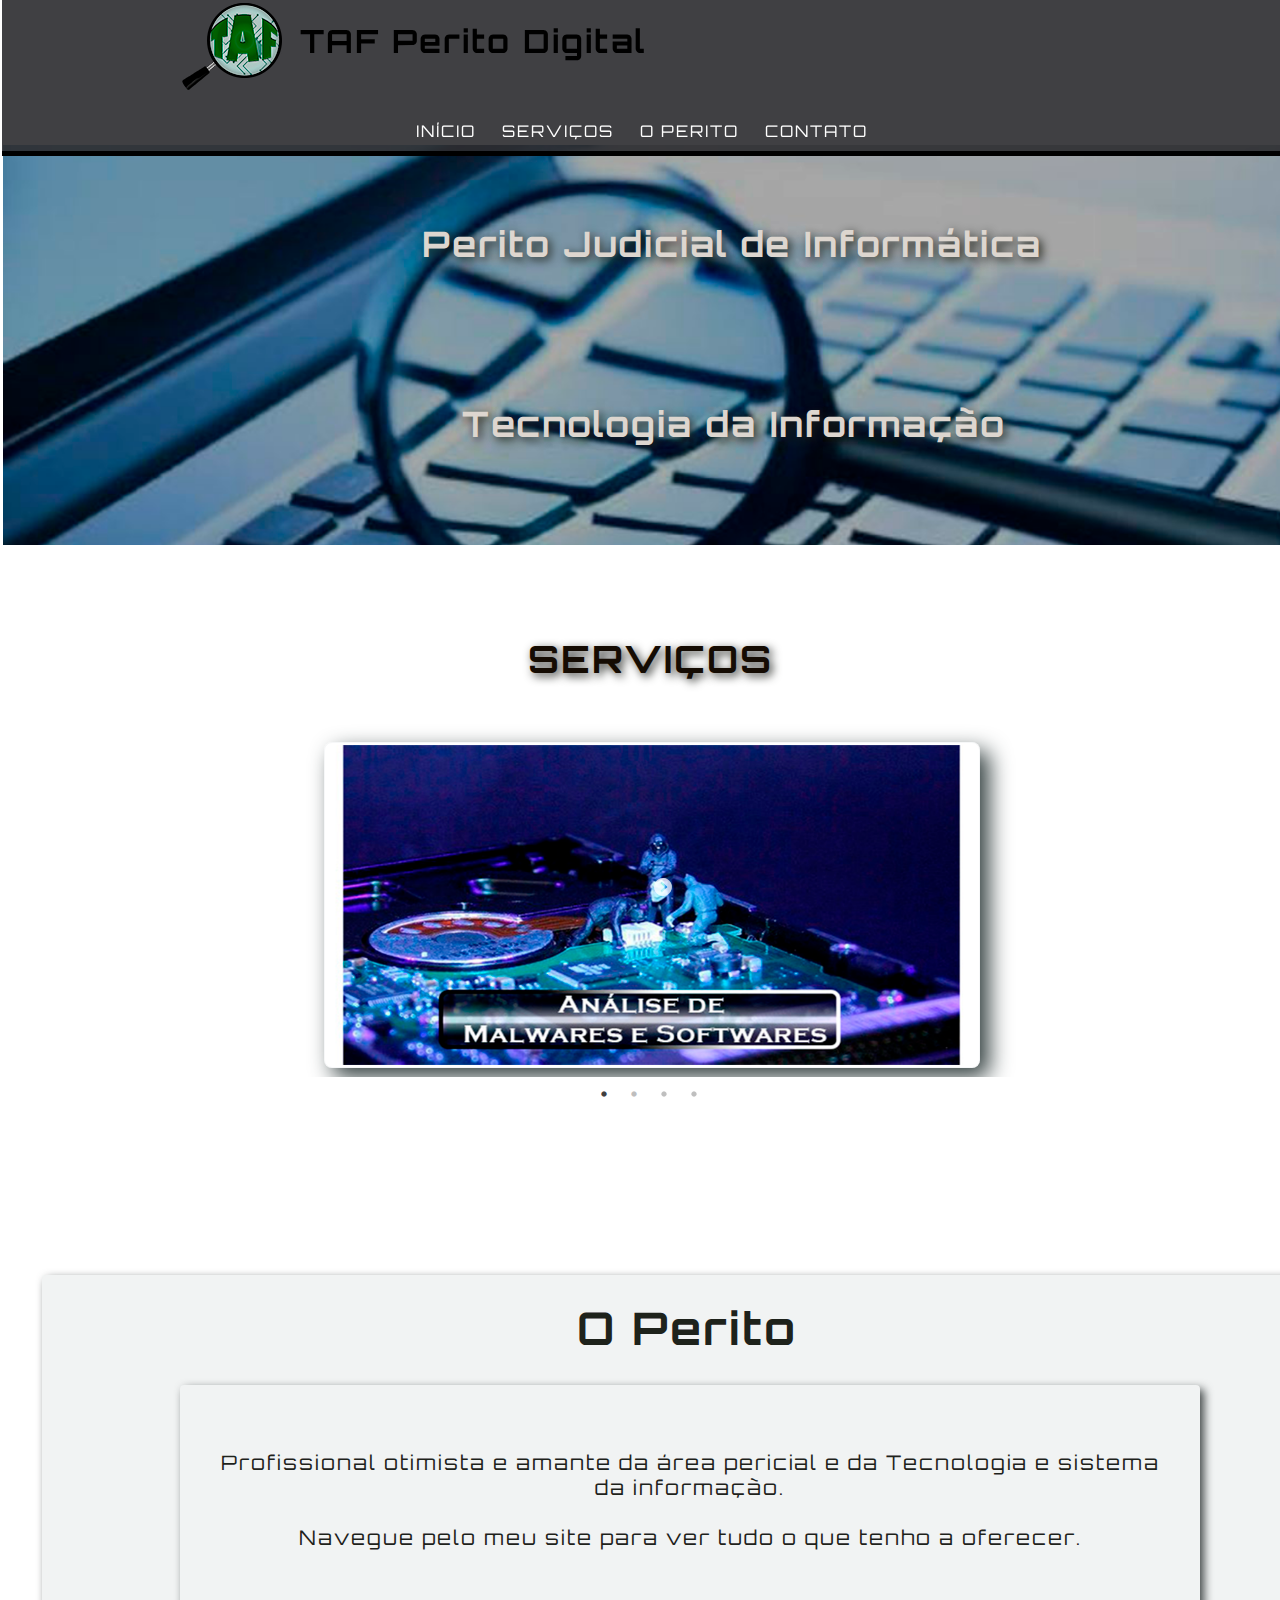
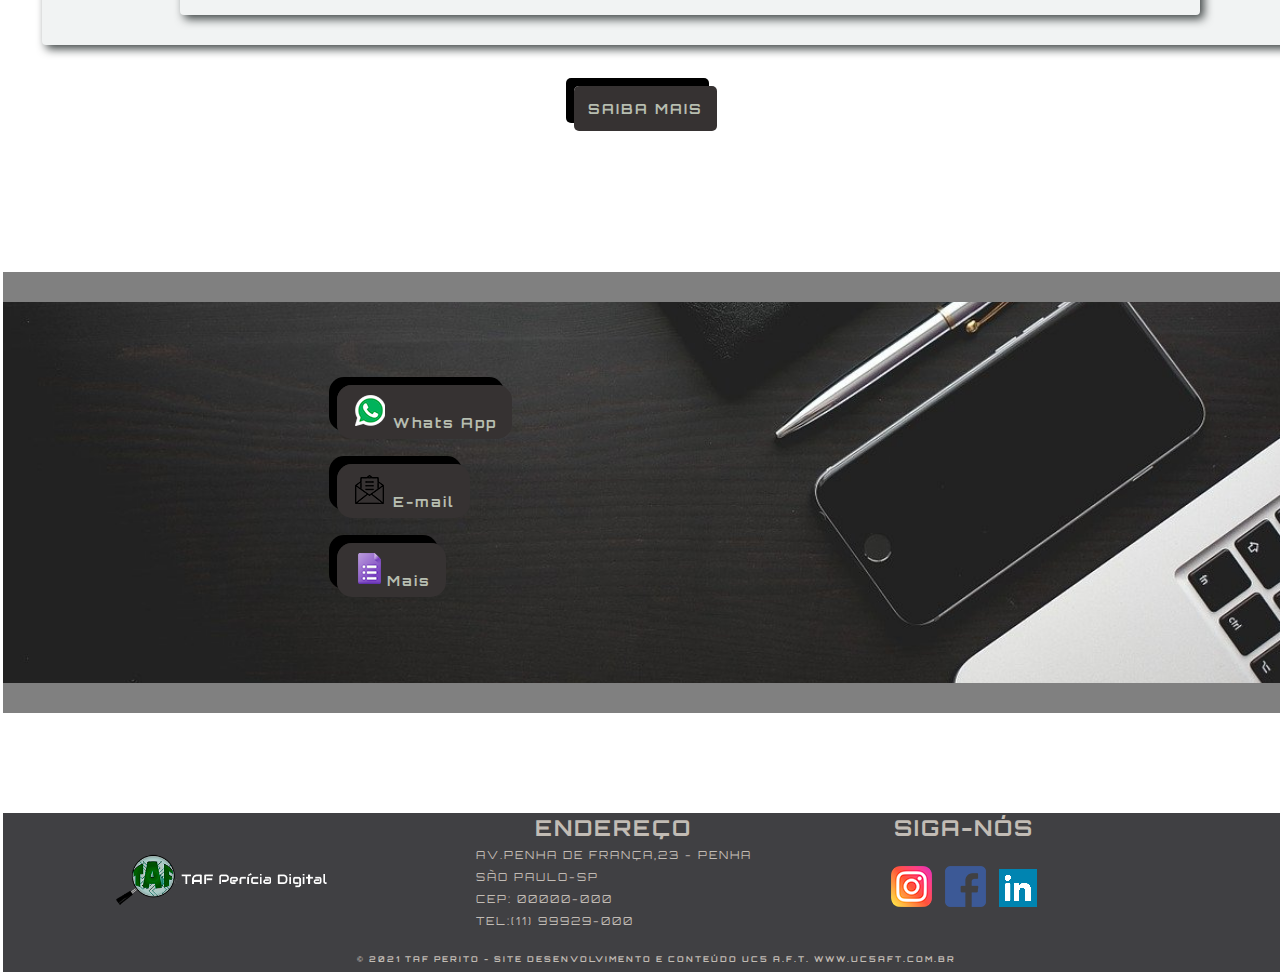
==== commit fa38c849: "Add files via upload" ====
--- a/taf-perito-uc5/index.html
+++ b/taf-perito-uc5/index.html
@@ -5,9 +5,13 @@
     <meta http-equiv="X-UA-Compatible" content="IE=edge">
     <meta name="viewport" content="width=device-width, initial-scale=1.0">
     <title>TAF Página Inicial</title>
+
+    <!-- Importação do plugin Slick -->
+    <link rel="stylesheet" type="text/css" href="slick/slick.css"/>
+    <link rel="stylesheet" type="text/css" href="slick/slick-theme.css"/>
+
     <link rel= "stylesheet" href= "css/estilo.css">
-    <link rel="stylesheet" href="css/colocando-slide-com-keyframe.css">
-
+    
     <link rel="shortcut icon" href="imagens/favicon-fat.png" type="image/png">
 
 <!-- fonte orbitron coletada do google fonts  -->
@@ -28,7 +32,7 @@
     <nav id="menu">
 
             <h1 class="o-perito">
-                <a href="#topo">
+                <a href="index.html">
                 <img src="imagens/logo-fat2.png" alt="Logo com simbolo FAT"></a>TAF Perito Digital
             </h1>
 
@@ -82,23 +86,30 @@
             <h2> 
                 <a href="servicos.html"> Serviços </a>  
             </h2>    
-
+        </div>
           <!-- vou usar a forma abaixo com fotos   -->
 
-<!-- TENTAR COLOCAR AS FOTOS EM CAIXA NO FIGURE PARA AUMENTAR ELAS -->
 
             <h3 Class="galeria">
 
-               <img class="foto" src="imagens-para-slide/1-analise-de-malwares-software.png" alt="serviço1">
-               
-               <img class="foto" src="imagens-para-slide/2-assistente-tec.png" alt="serviço1">
-               
-               <img class="foto" src="imagens-para-slide/3-ciber-crimes.png" alt="serviço1">
-
-               <img class="foto" src="imagens-para-slide/5--laudos.png" alt="serviço1">
-                                          
+                <!-- COLOCAR UMA DIV PARA CAS IMG, CONFORME ORIENTA A DOCUMENTAÇÃO PARA CRIAR SLIDER -->
+                <div>
+                    <img class="foto" src="imagens-para-slide/1-analise-de-malwares-software.png" alt="serviço1">
+                </div>    
+
+                <div>
+                    <img class="foto" src="imagens-para-slide/2-assistente-tec.png" alt="serviço1">
+                </div>
+                
+                <div>
+                    <img class="foto" src="imagens-para-slide/3-ciber-crimes.png" alt="serviço1">
+                </div>
+
+                <div>
+                    <img class="foto" src="imagens-para-slide/5--laudos.png" alt="serviço1">
+                </div>                         
             </h3>
-        </div>
+        
    
 </article>
 
@@ -173,7 +184,7 @@
     
         <h1 class="logorodape">
             
-            <a href="#index.html">
+            <a href="index.html">
                 <img src="imagens/logo-imagem-nome-branco.png" alt="Logo com nome e simbolo FAT"></a>
         </h1>
 
@@ -198,11 +209,11 @@
                 
                     <h1>Siga-nós</h1>
 
-                        <a href="#api-instagram"> <img src="imagens/instagram.png" alt=""> </a>
+                        <a href="https://www.instagram.com/" target="_blank"> <img src="imagens/instagram.png" alt=""> </a>
                             
-                        <a href="#apei-facebook"> <img src="imagens/facebook.png" alt=""> </a>
+                        <a href="https://www.facebook.com/" target="_blank"> <img src="imagens/facebook.png" alt=""> </a>
                                         
-                        <a href="#api-likendin"> <img src="imagens/linkedin.png" alt=""></a>
+                        <a href="https://www.linkedin.com/feed/" target="_blank"> <img src="imagens/linkedin.png" alt=""></a>
                
                 </aside>
     </div>   
@@ -218,5 +229,22 @@
 
 </main>
 
+
+<script src="https://code.jquery.com/jquery-3.6.0.min.js"></script>
+<script type="text/javascript" src="slick/slick.min.js"></script>
+
+<script>
+    $(document).ready(function(){
+    $('.galeria').slick({
+        autoplay: true,
+        autoplaySpeed: 4000,
+        dots: true,
+        });
+    });
+</script>
+
+
+
+
 </body>
 </html>--- a/taf-perito-uc5/css/estilo.css
+++ b/taf-perito-uc5/css/estilo.css
@@ -162,6 +162,20 @@
 .slider  {
     margin-bottom: 100px;
     }
+
+    
+.galeria img {
+	margin-top: 50px;
+	margin-right: auto;
+    margin-bottom: 5px;
+	width: 650px;
+	height: 320px;
+	max-width: 100%;
+	border: solid rgba(229, 230, 235, 0.336) 1px;
+	border-radius: 8px;
+	box-shadow: rgb(50, 63, 63) 9px 9px 22px;
+}
+
 
 /* o slider das foto estam no arquivo css  imagens-slide-com-keyframe.css */
 
@@ -289,7 +303,6 @@
     width: 50%;
     margin-top: 15px;
     margin-bottom: 15px;
-    
 }
 /* FIM DO RESUMO DE CONTATOS LINKADOS */
 
@@ -307,16 +320,12 @@
     font-size: 11px;
     line-height: 18px;
     padding: 0;
-
 }
 
 
 .logorodape img {
     width: 220px;
     margin-top: 30px;
-    /* position: absolute; */
-    /* margin-left: 180px;
-    margin-bottom: 0; */ 
 }
 
 .endereco  h1 {
@@ -332,6 +341,10 @@
     justify-content: space-between;
 }
 
+/* para tirar a linha azul entre o espaço das imagens das redes sociais */
+.rede-social a {
+    text-decoration: none;
+}
 
 .rodape {
     display: flex;
@@ -348,7 +361,6 @@
     margin-left: 350px;
     padding: 4px;
 }
-
 /* fim da formatação da pagina home,incluindo */
 
 
@@ -389,8 +401,6 @@
 
 /* formatação das imagens dos seviços e suas descriçoes */
 
-
-
 .servicos-pg img {
     position: relative;
     margin-top: 10px;
@@ -785,24 +795,9 @@
 
 /* conteudo da pagina home */
 @media screen and (max-width: 670px) {
-        /* #perito h2 {
-            height: 310px;
-            width: 500px;
-            margin-left: 2%;
-        }
-            
-        #perito p {
-            height: 170px;
-            width: 390px;
-            margin-left: 13%;
-        } */
-
+       
         footer h2 {margin-left: 40px;}
 } 
-
-
-
-
 
 
 
@@ -811,12 +806,8 @@
 @media screen and (max-width: 670px) {
     .endereco {text-align: center;}
 }
-/* /* VER COM O  PROFESSOR ESSA CONFIGURAÇÃO */
-/* PAGINA HOME SLIDE SERVIÇOS */
-@media screen and (max-width: 500px) {
-.galeria {	height: 20px;} 
-
-} */
+
+
 
 @media screen and (max-width: 460px){
     #menu { margin-left: -16px;}
